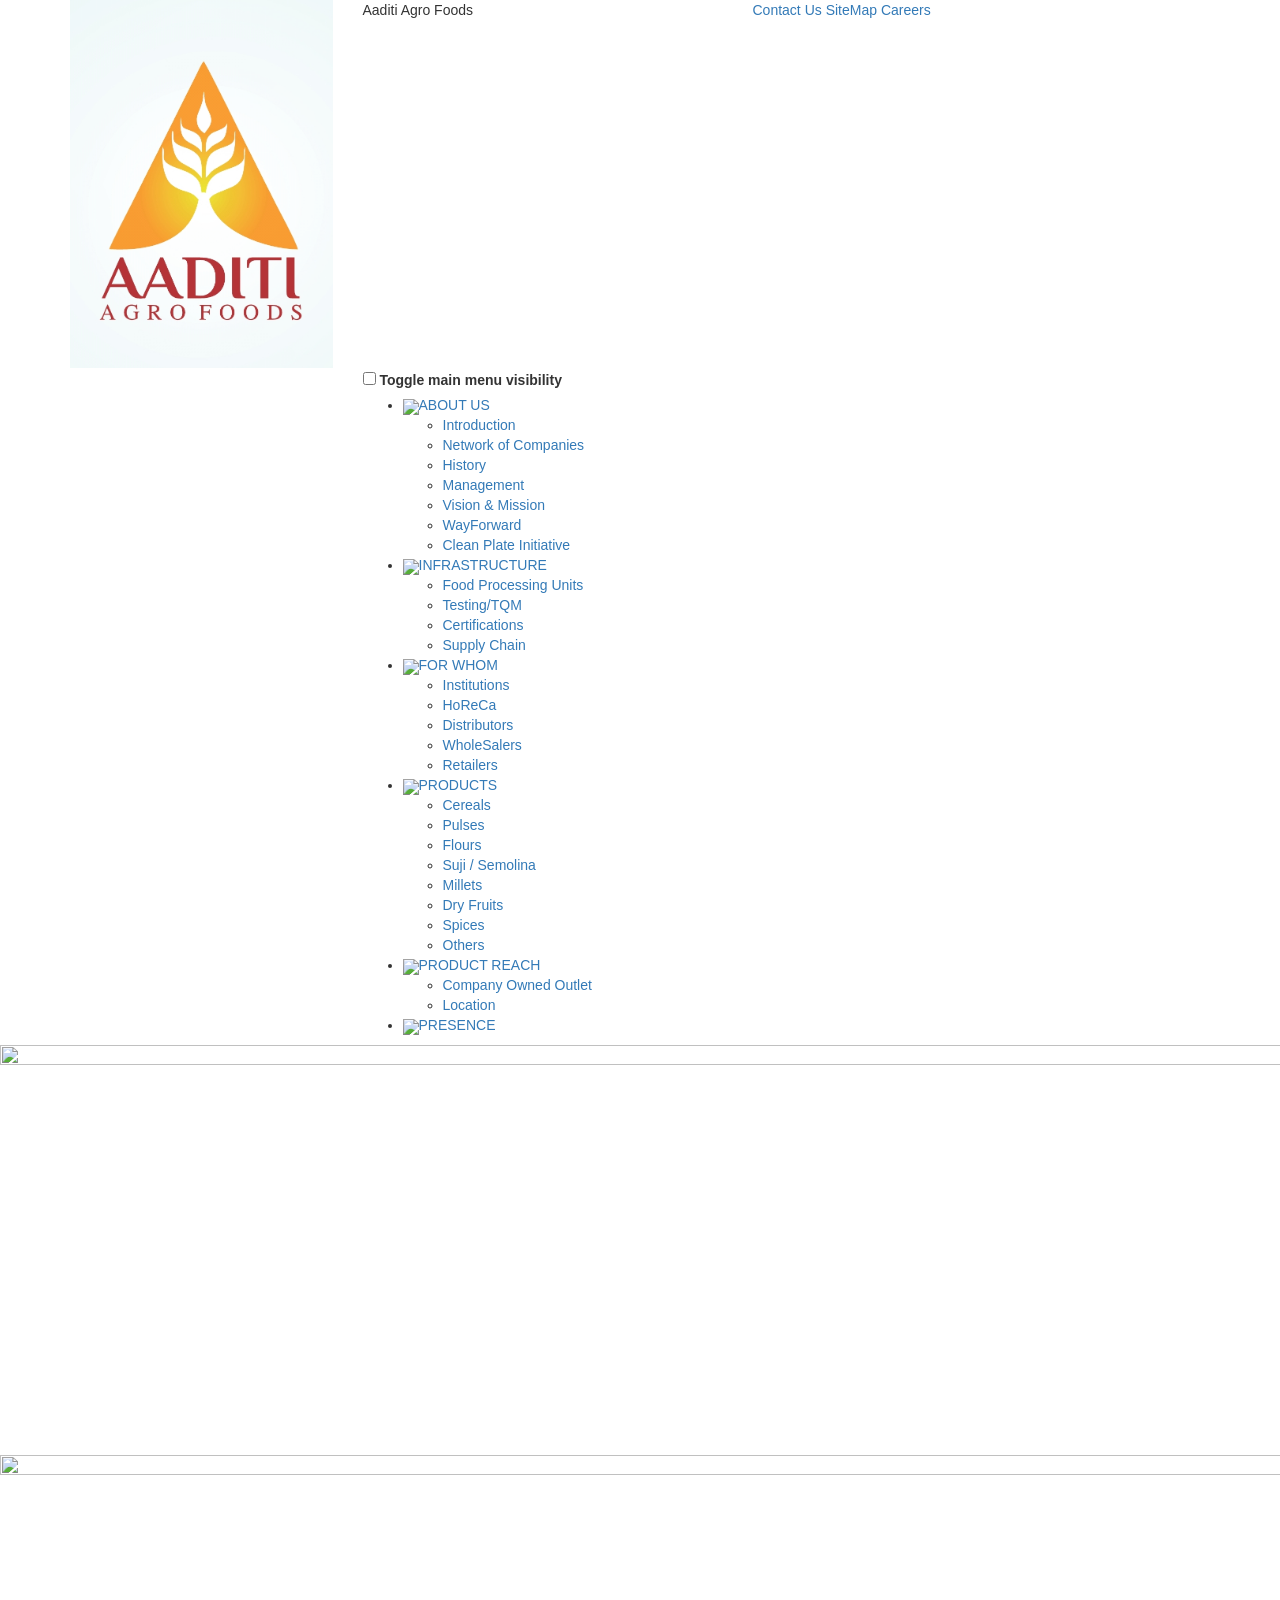
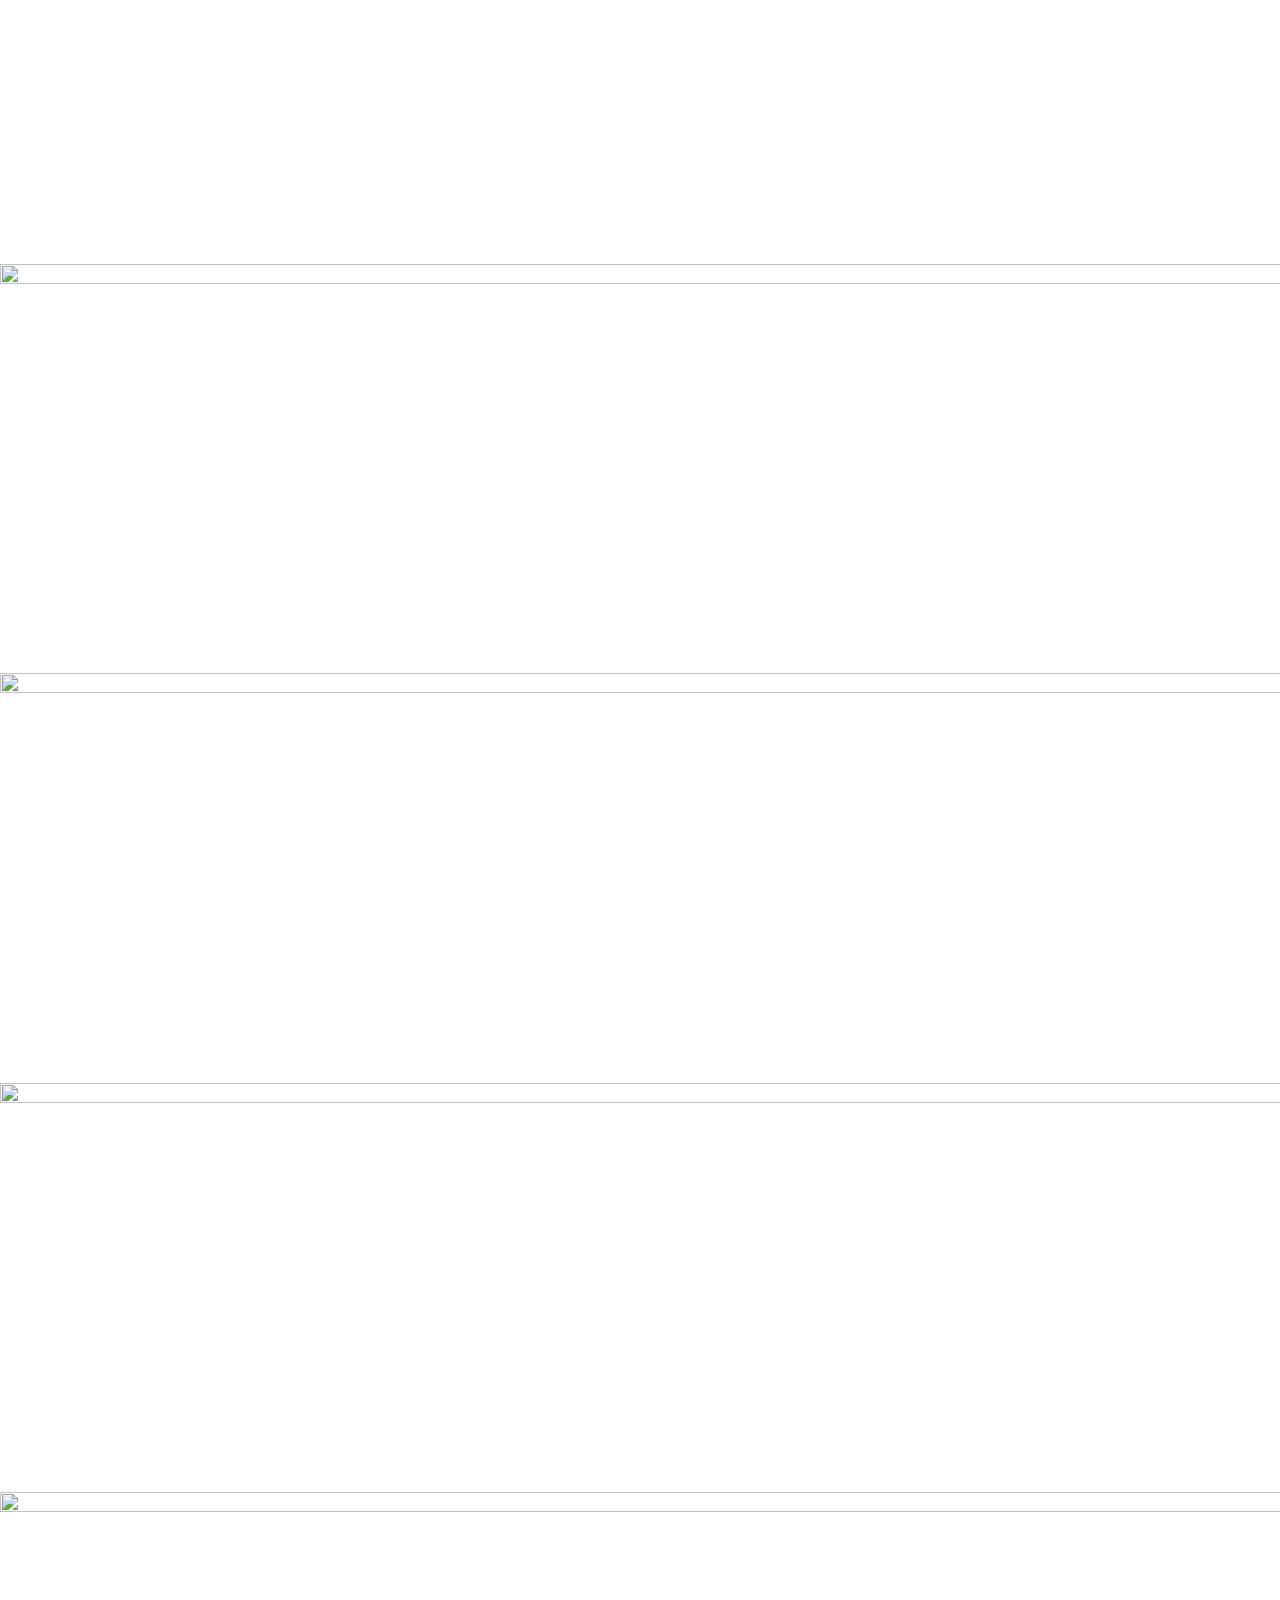
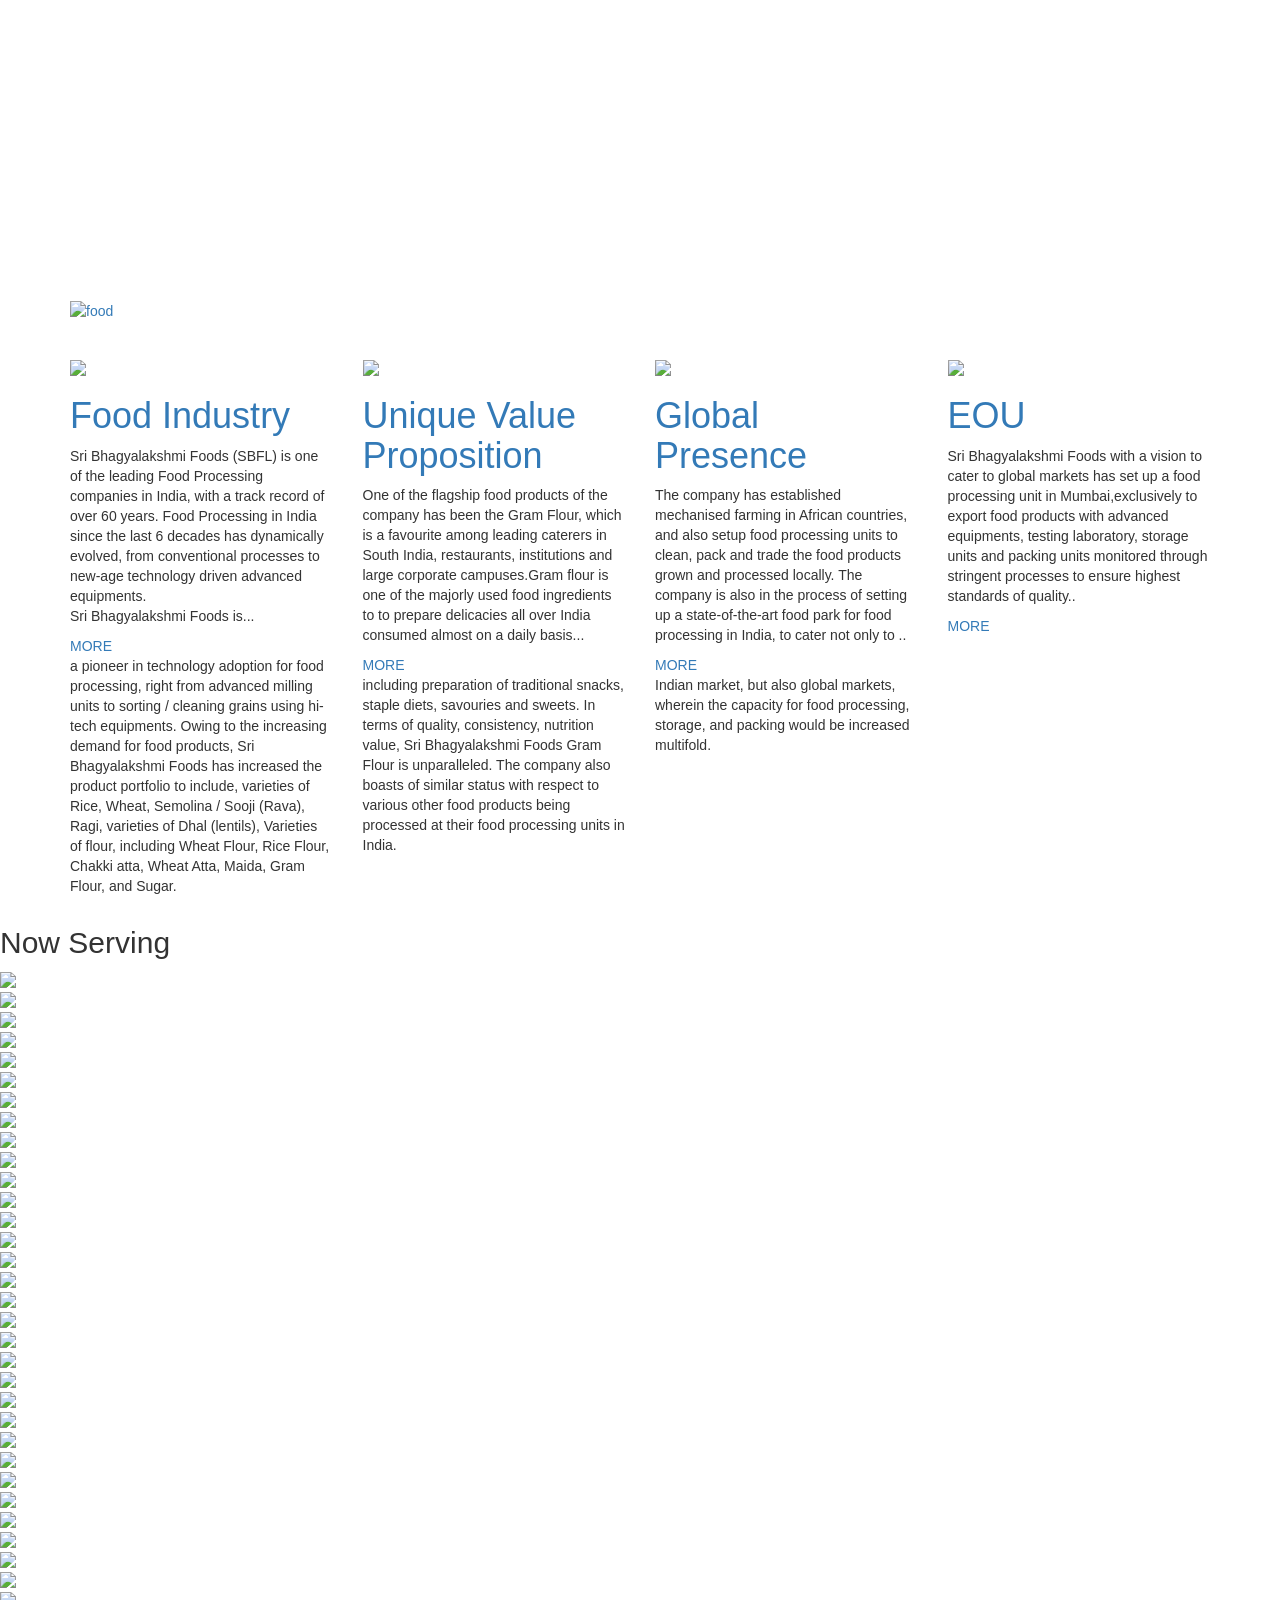
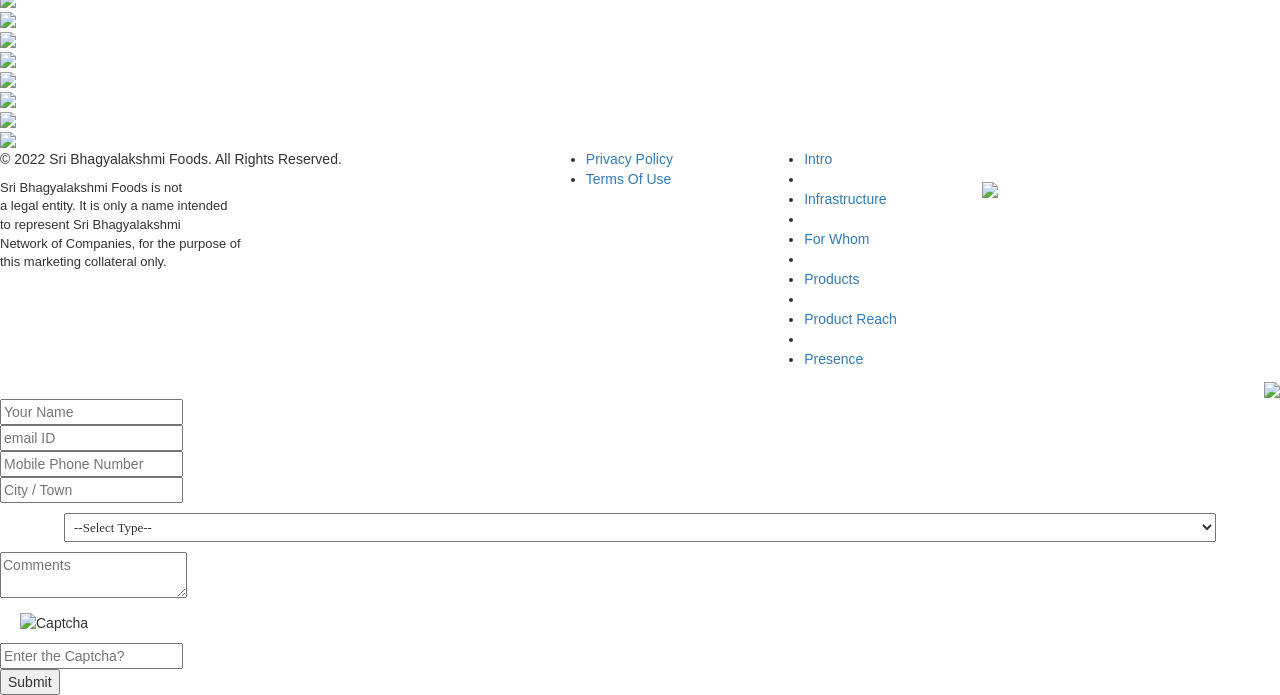
==== index.html @ 376d906c "Rename main.html to index.html" ====
<!DOCTYPE html>
<html xmlns="http://www.w3.org/1999/xhtml">
<head lang="en">
    <meta name="google-site-verification" content="iuS2CmA4F2UrNusTyZIXF5xB39DtdmGF82ma-gDJjXo" />
    <title>SRI BHAGYALAKSHMI FOODS | Food processing Industry in India</title>
   
     <link rel="shortcut icon" href="../../Content/images/fevicon/favicon.ico"/>
    <meta name="description" content="Food Processing Industry in Bangalore" />
    <meta name="keywords" content="Food Industry,Food Processing Unit, Food Manufacturers,Food Companies in India" />
    <meta charset="UTF-8"/>
    <meta name="viewport" content="width=device-width, initial-scale=1"/>

    <script src="http://ajax.aspnetcdn.com/ajax/jQuery/jquery-2.1.3.min.js" type="text/javascript"></script>
    <script type="text/javascript">
        //<![CDATA[
        (window.jQuery) || document.write('<script type="text/javascript" src="Js/jquery-2.1.3.js"><\/script>');//]]>
    </script>
    <script src="http://ajax.aspnetcdn.com/ajax/jquery.ui/1.8.24/jquery-ui.min.js" type="text/javascript"></script>
    <script type="text/javascript">
        //<![CDATA[
        (!!window.jQuery.ui && !!window.jQuery.ui.version) || document.write('<script type="text/javascript" src="Js/jquery-ui-1.8.24.js"><\/script>');//]]>
    </script>

      <link rel="stylesheet" href="https://maxcdn.bootstrapcdn.com/bootstrap/3.3.7/css/bootstrap.min.css"/>
     <link href="https://vadikom.github.io/smartmenus/src/css/sm-core-css.css" rel="stylesheet"/> 
    <link rel="stylesheet" type="text/css" href="https://cdn.jsdelivr.net/jquery.slick/1.6.0/slick.css"/>
    <link rel="stylesheet" href="https://ajax.googleapis.com/ajax/libs/jqueryui/1.11.2/themes/smoothness/jquery-ui.css"/>
    <link href="/Content/css/bootstrap.min.css" type="text/css" rel="stylesheet" />
    
    <link href="../../Content/css/slick.css" rel="stylesheet" />
     <link href="../../Content/css/md-css.css" rel="stylesheet" />
    <link href="../../Content/css/custom.css" rel="stylesheet" />
	<link href="/Content/css/example.css" rel="stylesheet">
  
</head>   
<body>
    

	<div class="outer-container bg-layer1">
        <div class="container">
            <div class="row">
                <div class="col-lg-3 col-md-3 col-sm-3 col-xs-12">
                    <div class="logo-container">
                         <a href="/"><img src="/Content/images/Logo.png" class="img-responsive"></a>    
                     </div>
                </div>
                 <div class="col-lg-4 col-md-4 col-sm-4 col-xs-12">
                     <div class="first-nav-div1">
                            <p>Aaditi Agro Foods</p>
                        </div>
                 </div>
              <div class="col-lg-5 col-md-5 col-sm-5 col-xs-12">
                    <div class="first-nav-div2">
                        <p>
                                    <a href="/Indian/food-processing-industries" title="ContactUs">Contact Us</a>
                            
                                    <a href="/Pages/SiteMap" title="SiteMap">SiteMap</a>

                                    <a href="/Pages/Careers" title="careers">Careers</a>
                            </p>
                    </div>
                </div>
            </div>
        </div>
    </div>
                    
   
<div class="outer-container bg-layer2">
       <div class="container">
           <div class="row">
                 <div class="col-lg-3 col-md-3 col-sm-0 col-xs-12">
                 </div>
                    <div class="col-lg-9 col-md-9 col-sm-12 col-xs-12">
                        <nav class="main-nav" role="navigation">
                            <input id="main-menu-state" type="checkbox" />
                                <label class="main-menu-btn" for="main-menu-state">
                                    <span class="main-menu-btn-icon"></span> Toggle main menu visibility
                                </label>
                        
                            <ul id="main-menu" class="sm sm-blue">
                                <li>
                                    <a href="/India/foodindustry" title="Food Industry in India"><span class="menuimgfix"><img src="../../Content/images/ABOUT_SBFL.png"></span>ABOUT US</a>
                                 
                                    <ul>
                                        <li>
                                            <a href="/India/food-industry" title="Food Industry">Introduction</a>
                                           </li>
                                        <li>
                                             <a href="/India/food-companies" title="Food Companies">Network of Companies</a>
                                            </li>

                                        <li>
                                               <a href="/Indian/food-industry-In-India" title="Food Industry in India">History</a>
                                            
                                        </li>
                                        <li>
                                                <a href="/India/Management" title="Management">Management</a>
</li>
                                        <li>
                                                <a href="/India/VisionMission" title="Vision&Mission">Vision & Mission</a>
                                        </li>
                                        <li>
                                                <a href="/India/WayForward" title="WayForward">WayForward</a>
                                        </li>
                                        <li>
                                                <a href="/India/CleanPlateInitiative" title="Clean Plate Initiative">Clean Plate Initiative</a>
                                        </li>
                                        
                                    </ul>
                                </li>
                                <!--<li class="separator">|</li>-->
                                <li>
                                    <a href="/India/food-processing-industry" title="Food Processing Industry"><span class="menuimgfix"><img src="../../Content/images/INFRASTRUCTURE.png"></span>INFRASTRUCTURE</a>
                                    

                                    <ul>
                                        <li>
                                                <a  href="/Indian/FoodProcessingUnits" title="Food Processing Units">Food Processing Units</a>
                                        </li>
                                        <li>
                                                <a  href="/Indian/TestingTQM" title="TestingTQM">Testing/TQM</a>
                                        </li>
                                        <li>
                                                <a  href="/Indian/Certifications" title="Certifications">Certifications</a>
                                        </li>
                                        <li>
                                             <a  href="/Indian/food-supply-chain" title="SupplyChain">Supply Chain</a>

                                          

                                        </li>
                                    </ul>
                                </li>
                                <!--<li class="separator">|</li>-->
                                <li>
                                   
                                            <a href="/Food/ForWhom" title="Forwhom"><span class="menuimgfix"><img src="../../Content/images/FOR_WHOM.png"></span>FOR WHOM</a>

                                    <ul>
                                        <li>
                                                <a  href="/Food/Institutions" title="Institutions">Institutions</a>


                                        </li>
                                        <li>
                                                <a  href="/Food/HoReCa" title="HoReCa">HoReCa</a>
                                        </li>
                                        <li>
                                                <a  href="/Food/Distributors" title="Distributors">Distributors</a>
                                        </li>
                                        <li>
                                                <a  href="/Food/Dealers" title="WholeSalers">WholeSalers</a>
                                        </li>
                                        <li>
                                                <a  href="/Food/Retailers" title="Retailers">Retailers</a>


                                        </li>
                                    </ul>
                                </li>
                                <!--<li class="separator">|</li>-->
                                <li>
                                  
                                            <a href="/Pages/Products" title="Food Grains"><span class="menuimgfix"><img src="../../Content/images/PRODUCTS.png"></span>PRODUCTS</a>


                                    <ul >
                                        <li>
                                                <a  href="/Product/Cereals" title="Cereals">Cereals</a>
                                        </li>
                                        <li>
                                                <a  href="/Product/Pulses" title="Pulses">Pulses</a>
                                        </li>
                                        <li>

                                                <a  href="/Product/Flours" title="Flours">Flours</a>
                                        </li>
                                        <li>
                                                    <a  href="/Product/Semolina" title="Suji / Semolina">Suji / Semolina</a>
                                        </li>
                                        
                                        <li>
                                                <a  href="/Product/Millets" title="Millets">Millets</a>
                                        </li>
                                        <li>
                                                <a  href="/Product/DryFruits" title="Dry Fruits">Dry Fruits</a>
                                        </li>
                                        <li>
                                                <a  href="/Product/Spices" title="Spices">Spices</a>
                                        </li>
                                        
                                        <li>
                                                <a  href="/Product/Others" title="Sugar">Others</a>
                                        </li>
                                    </ul>
                                </li>
                                <!--<li class="separator">|</li>-->
                                <li>
                                  

                                        <a href="/Pages/CompanyOwnedOutlet" title="Food Packaging"><span class="menuimgfix"><img src="../../Content/images/PRODUCT_REACH.jpg"></span>PRODUCT REACH</a>

                                    <ul>
                                        <li>
                                                <a href="/Pages/CompanyOwnedOutlet" title="Company Owned Outlet">Company Owned Outlet</a>

                                        </li>
                                        <li>

                                                <a href="/Pages/Location">Location</a>
                                      

                                    </ul>
                                </li>
                                <!--<li class="separator">|</li>-->
                                <li>
                                    <a href="/India/food-processing-companies" title="Food Processing Companies"><span class="menuimgfix"><img src="../../Content/images/PRESENCE.png"></span>PRESENCE</a>
                                  
                                  
                                 

                                </li>

                            </ul>
                      </nav>
                    </div>
                </div>
            </div>
    </div>

        

   
 

    <div class="image_car clear_fix">
            <div>
                <a href="#">
                    <img src="/Content/Uploads/Banner/1/Banner_1.jpg"  class="img-responsive" height="614" width="1920" /></a>
            </div>
            <div>
                <a href="#">
                    <img src="/Content/Uploads/Banner/1/Banner_2.jpg"  class="img-responsive" height="614" width="1920" /></a>
            </div>
            <div>
                <a href="#">
                    <img src="/Content/Uploads/Banner/1/Banner_3.jpg"  class="img-responsive" height="614" width="1920" /></a>
            </div>
            <div>
                <a href="#">
                    <img src="/Content/Uploads/Banner/1/Banner_4.jpg"  class="img-responsive" height="614" width="1920" /></a>
            </div>
            <div>
                <a href="#">
                    <img src="/Content/Uploads/Banner/1/Banner_5.jpg"  class="img-responsive" height="614" width="1920" /></a>
            </div>
            <div>
                <a href="#">
                    <img src="/Content/Uploads/Banner/1/Banner_6.jpg"  class="img-responsive" height="614" width="1920" /></a>
            </div>

    </div>
    <div>

<style>
    .food-distribution img{
				padding:0 0 35px 0;
			}
</style>


<div class="outer-container">
    <div class="container">
        <div class="row">
            <div class="col-lg-12 col-md-12 col-sm-12 col-xs-12">
                <div class="food-distribution">
                    <a href="/India/CleanPlateInitiative"><img src="/Content/images/image1.jpg" class="img-responsive" alt="food"></a>
            </div>
        </div>
    </div>
</div>
</div>

<div class="container">
    <div class="row">


        <div class="col-sm-3">
                <div class="icon">

                    <a href="/India/foodindustry">
                        <img src="../../Content/images/Intro.png" /></a>
                </div>
                <a style="text-decoration: none;" href="/India/foodindustry">
                    <h1>Food Industry</h1>
                </a>
                <p class="para">
                    Sri Bhagyalakshmi Foods (SBFL) is one of the leading Food Processing companies in India, with a track record of over 60 years. Food Processing in India since the last 6 decades has dynamically evolved, from conventional processes to new-age technology driven advanced equipments.<br />
                    Sri Bhagyalakshmi Foods is...
                                                  </p>
                 <div class="more_help">
                <div class="read_more">
                <a href="/India/foodindustry">MORE</a>
                
            </div>
             
                <div class="more_popup">
                    <p>
                         a pioneer in technology adoption for food processing,
                        right from advanced milling units to sorting / cleaning grains using hi-tech equipments.

                        Owing to the increasing demand for food products, Sri Bhagyalakshmi Foods has
                        increased the product portfolio to include, varieties of Rice, Wheat, Semolina / Sooji (Rava),
                        Ragi, varieties of Dhal (lentils), Varieties of flour, including Wheat Flour, Rice Flour, Chakki
                        atta,
                        Wheat Atta, Maida, Gram Flour, and Sugar.
                    </p>
                </div>   
                     </div>



        </div>



        <div class="col-sm-3">
                <div class="icon">
                    <a href="/Pages/UniqueValueProposition">
                        <img src="../../Content/images/Unique_value_proposition.png" /></a>
                </div>
                <a  style="text-decoration:none;" href="/Pages/UniqueValueProposition">
                    <h1>Unique Value Proposition</h1>
                </a>
                <p class="para">One of the flagship food products of the company has been the Gram Flour, which is a
                favourite among leading caterers in South India, restaurants, institutions and large corporate
                campuses.Gram flour is one of the majorly used food ingredients to to prepare delicacies all over India consumed
almost on a daily basis...
               </p>                <div class="more_help">
                <div class="read_more">
               <a href="/Pages/UniqueValueProposition">MORE</a>
                     </div>
                <div class="more_popup">
                    <p>including preparation of traditional snacks, staple diets, savouries and sweets.

                        In terms of quality, consistency, nutrition value, Sri Bhagyalakshmi Foods Gram Flour is
                        unparalleled.
                        The company also boasts of similar status with respect to various other food products being
                        processed
                        at their food processing units in India.

                    </p>
                </div>
           </div>  


</div>
       


        <div class="col-sm-3">
                <div class="icon">
                    <a href="/Pages/GlobalPresence">
                        <img src="../../Content/images/Global_presence.png" /></a>
                </div>
                <a style="text-decoration:none;" href="/Pages/GlobalPresence">
                    <h1>Global Presence</h1>
                </a>
                <p class="para">
                   The company has established mechanised farming in African countries, and also setup food processing units
to clean, pack and trade the food products grown and processed locally.
 
The company is also in the process of setting up a state-of-the-art food park for food processing in India, to 
cater not only to ..
                </p> <div class="more_help">
                <div class="read_more">
                <a href="/pages/GlobalPresence">MORE</a>
                
                     <div class="more_popup">
                    <p>Indian market, but also global markets, wherein the capacity for food processing, storage,
and packing would be increased multifold.


                    </p>
                </div>
            </div>  
            </div>



        </div>



        <div class="col-sm-3">
                <div class="icon">
                    <a href="/Pages/EOU">
                        <img src="../../Content/images/EOU.png" /></a>
                </div>
                <a style="text-decoration:none;" href="/Pages/EOU">
                    <h1>EOU</h1>
                </a>
                <p class="para">Sri Bhagyalakshmi Foods with a vision to cater to global markets has set up a food processing unit in Mumbai,exclusively to export food products with advanced equipments, testing laboratory, storage units and packing units monitored through stringent processes to ensure highest standards of quality.. </p><div class="read_more">
                <a href="/Pages/EOU">MORE</a>
            </div>
        </div>
    </div>
</div>
    </div>

    <div class="inner_container clear_fix">
<div class="inner_container clear_fix">
    <div class="clients_text">
        <h2>Now Serving</h2>
        <span class="left_line"></span>
        <span class="right_line"></span>
    </div>
    <div class="clients_car_container clear_fix">
        <div class="clients_car_wrapper clear_fix">
            <div class="mob_row tab_six pc_two each_client_container">
                <div class="each_client_wrapper">
                    <img src="../content/images/bigbazar.jpg">
                </div>
            </div>
            <div class="mob_row tab_six pc_two each_client_container">
                <div class="each_client_wrapper">
                    <img src="../content/images/Metro.jpg">
                </div>
            </div>
            <div class="mob_row tab_six pc_two each_client_container">
                <div class="each_client_wrapper">
                    <img src="../content/images/More.jpg">
                </div>
            </div>
            <div class="mob_row tab_six pc_two each_client_container">
                <div class="each_client_wrapper">
                    <img src="../content/images/Amazonbusiness.jpg">
                </div>
            </div>
            <div class="mob_row tab_six pc_two each_client_container">
                <div class="each_client_wrapper">
                    <img src="../content/images/Grofers.jpg">
                </div>
            </div>
            <div class="mob_row tab_six pc_two each_client_container">
                <div class="each_client_wrapper">
                    <img src="../content/images/Auchan.jpg">
                </div>
            </div>
            <div class="mob_row tab_six pc_two each_client_container">
                <div class="each_client_wrapper">
                    <img src="../content/images/Star.jpg">
                </div>
            </div>
            <div class="mob_row tab_six pc_two each_client_container">
                <div class="each_client_wrapper">
                    <img src="../content/images/Adigas.jpg">
                </div>
            </div>
            <div class="mob_row tab_six pc_two each_client_container">
                <div class="each_client_wrapper">
                    <img src="../content/images/Amrit_Caterers.jpg">
                </div>
            </div>
            <div class="mob_row tab_six pc_two each_client_container">
                <div class="each_client_wrapper">
                    <img src="../content/images/Anand_Bhavan.jpg">
                </div>
            </div>
            <div class="mob_row tab_six pc_two each_client_container">
                <div class="each_client_wrapper">
                    <img src="../content/images/Bigbasket.jpg">
                </div>
            </div>
            <div class="mob_row tab_six pc_two each_client_container">
                <div class="each_client_wrapper">
                    <img src="../content/images/Auchan.jpg">
                </div>
            </div>
            <div class="mob_row tab_six pc_two each_client_container">
                <div class="each_client_wrapper">
                    <img src="../content/images/Star.jpg">
                </div>
            </div>

            <div class="mob_row tab_six pc_two each_client_container">
                <div class="each_client_wrapper">
                    <img src="../content/images/Adigas.jpg">
                </div>
            </div>
            <div class="mob_row tab_six pc_two each_client_container">
                <div class="each_client_wrapper">
                    <img src="../content/images/Amrit_Caterers.jpg">
                </div>
            </div>
            <div class="mob_row tab_six pc_two each_client_container">
                <div class="each_client_wrapper">
                    <img src="../content/images/Anand_Bhavan.jpg">
                </div>
            </div>
            <div class="mob_row tab_six pc_two each_client_container">
                <div class="each_client_wrapper">
                    <img src="../content/images/Anjappar.jpg">
                </div>
            </div>
            <div class="mob_row tab_six pc_two each_client_container">
                <div class="each_client_wrapper">
                    <img src="../content/images/Cakewala.jpg">
                </div>
            </div>
            <div class="mob_row tab_six pc_two each_client_container">
                <div class="each_client_wrapper">
                    <img src="../content/images/Farm2kitchen.jpg">
                </div>
            </div>
            <div class="mob_row tab_six pc_two each_client_container">
                <div class="each_client_wrapper">
                    <img src="../content/images/Hallimane.jpg">
                </div>
            </div>
            <div class="mob_row tab_six pc_two each_client_container">
                <div class="each_client_wrapper">
                    <img src="../content/images/Kesariya.jpg">
                </div>
            </div>
            <div class="mob_row tab_six pc_two each_client_container">
                <div class="each_client_wrapper">
                    <img src="../content/images/Krishna_Garden.jpg">
                </div>
            </div>
            <div class="mob_row tab_six pc_two each_client_container">
                <div class="each_client_wrapper">
                    <img src="../content/images/Lal_Sweets.jpg">
                </div>
            </div>
            <div class="mob_row tab_six pc_two each_client_container">
                <div class="each_client_wrapper">
                    <img src="../content/images/Maiyas.jpg">
                </div>
            </div>
            <div class="mob_row tab_six pc_two each_client_container">
                <div class="each_client_wrapper">
                    <img src="../content/images/MTR.jpg">
                </div>
            </div>
            <div class="mob_row tab_six pc_two each_client_container">
                <div class="each_client_wrapper">
                    <img src="../content/images/Nandhini.jpg">
                </div>
            </div>
            <div class="mob_row tab_six pc_two each_client_container">
                <div class="each_client_wrapper">
                    <img src="../content/images/Orkay.jpg">
                </div>
            </div>
            <div class="mob_row tab_six pc_two each_client_container">
                <div class="each_client_wrapper">
                    <img src="../content/images/Pai_Vista.jpg">
                </div>
            </div>
            <div class="mob_row tab_six pc_two each_client_container">
                <div class="each_client_wrapper">
                    <img src="../content/images/Wonder_La.jpg">
                </div>
            </div>
            
            <div class="mob_row tab_six pc_two each_client_container">
                <div class="each_client_wrapper">
                    <img src="../content/images/AMC.jpg">
                </div>
            </div>
            <div class="mob_row tab_six pc_two each_client_container">
                <div class="each_client_wrapper">
                    <img src="../content/images/Apotex.jpg">
                </div>
            </div>
            <div class="mob_row tab_six pc_two each_client_container">
                <div class="each_client_wrapper">
                    <img src="../content/images/Christ.jpg">
                </div>
            </div>
            <div class="mob_row tab_six pc_two each_client_container">
                <div class="each_client_wrapper">
                    <img src="../content/images/Gurukul.jpg">
                </div>
            </div>
            <div class="mob_row tab_six pc_two each_client_container">
                <div class="each_client_wrapper">
                    <img src="../content/images/KMF.jpg">
                </div>
            </div>
            <div class="mob_row tab_six pc_two each_client_container">
                <div class="each_client_wrapper">
                    <img src="../content/images/St_Johns.jpg">
                </div>
            </div>
            <div class="mob_row tab_six pc_two each_client_container">
                <div class="each_client_wrapper">
                    <img src="../content/images/The_Art_of_Living.jpg">
                </div>
            </div>
            <div class="mob_row tab_six pc_two each_client_container">
                <div class="each_client_wrapper">
                    <img src="../content/images/Titan.jpg">
                </div>
            </div>
            <div class="mob_row tab_six pc_two each_client_container">
                <div class="each_client_wrapper">
                    <img src="../content/images/Vally_Schools.jpg">
                </div>
            </div>
        </div>
    </div>
</div>

    </div>
    <div class="outer_container cl">

        <div class="footer_pic clear_fix">
            <img src="../Content/images/Footer.jpg" />
        </div>

<div class="footer_wrapper">
    <div class="inner_container clear_fix">
        <div class="row">
            
            <div class="col-lg-5 col-md-5 col-sm-5 col-xs-12">
                
                <div class="footer_left_container">
                        <p>&copy; 2022 Sri Bhagyalakshmi Foods. All Rights Reserved.<p/><p style="font-size:13px;">Sri Bhagyalakshmi Foods is not<br/> a legal entity.
                            It is only a name intended<br/> to represent Sri Bhagyalakshmi<br/> Network of Companies,
                            for the purpose of<br/> this marketing collateral only.</p>
                    </div>

            </div>
            
            <div class="col-lg-2 col-md-2 col-sm-2 col-xs-12">
                
                <ul class="list_1">
                             <li><a href="/Pages/PrivacyPolicy">Privacy Policy </a></li>
                             <li><a href="/Pages/TermsOfUse">Terms Of Use</a></li>
                    </ul>
                        
               

            </div>
           
            <div class="col-lg-2 col-md-2 col-sm-2 col-xs-12">
                <ul class="list_1"><li><a href="/India/foodindustry">Intro</a></li><li></li><li><a href="/India/food-processing-industry">Infrastructure</a></li><li></li><li><a href="/India/ForWhom">For Whom</a></li><li></li><li><a href="/India/Products">Products</a></li><li></li><li><a href="/India/ProductReach">Product Reach</a></li><li></li><li><a href="/India/food-processing-companies">Presence</a></li></ul>
                   
            </div>
            
            <div class="col-lg-3 col-md-3 col-sm-3 col-xs-12">
                

                <div class="powered">
                    <p><a style="color: #ffffff;
    text-decoration: none;
    letter-spacing: 0.02em;
    line-height: 2px;
    /* text-transform: uppercase; */
    font-family: OpenSansRegular;" href="http://lumos.in" target="_blank"> Powered by Lumos</a> </p>
                    <a href="http://lumos.in" target="_blank">
                       
                        <img src="../../Content/images/Lumos.png" /></a>

                </div>
            </div>
        </div>
    </div>
</div>
 
     <div class="box">
            <div id="contactFormContainer">
<style>
    .field-validation-error
    {
        color: red!important;
        font-size: 14px;
        font-family: OpenSansRegular;
        margin-left: 12px;
    }

    .mycombo
    {
        width: 90%;
        margin: 10px auto;
        padding: 5px;
        display: block;
        font-family: OpenSansRegular;
        font-size: 13px;
    }
</style>

<script src="/Scripts/jquery.validate.min.js" type="text/javascript"></script>
<script src="/Scripts/jquery.validate.unobtrusive.min.js" type="text/javascript"></script>



<div id="contactFormContainer">

<form action="/Home/Enquiry" id="contactForm" method="post">        <div style="text-align: right; cursor: pointer;">
            <img src="../content/images/Close_Button.png" onclick="closeForm2()" />
        </div>
        <div class="editor-field">
            <div class="editor-field">
                <input data-val="true" data-val-length="Max 40 Characters allowed" data-val-length-max="40" data-val-required="Name is required!" id="Name" name="Name" placeholder="Your Name" type="text" value="" />
                <span class="field-validation-valid" data-valmsg-for="Name" data-valmsg-replace="true"></span>
            </div>

        </div>
        <div class="editor-field">

            <input data-val="true" data-val-regex="Not a valid Email!" data-val-regex-pattern=".+\@.+\..+" data-val-required="Email is required!" id="Email" name="Email" placeholder="email ID" type="text" value="" />
            <span class="field-validation-valid" data-valmsg-for="Email" data-valmsg-replace="true"></span>
        </div>
        <div class="editor-field">
            <input data-val="true" data-val-regex="Only numbers" data-val-regex-pattern="\d{10,15}" data-val-required="Phone Number is required!" id="Phone" name="Phone" onkeypress="return isNumberKey(event)" placeholder="Mobile Phone Number" type="text" value="" />
            <span class="field-validation-valid" data-valmsg-for="Phone" data-valmsg-replace="true"></span>
        </div>
         <div class="editor-field">
           <input data-val="true" data-val-required="City is required!" id="City" name="City" placeholder="City / Town" type="text" value="" />
            <span class="field-validation-valid" data-valmsg-for="City" data-valmsg-replace="true"></span>
        </div>
       <div class="editor-field">
            <select class="mycombo" data-val="true" data-val-required="Type is required!" id="EnqCategoryType" name="EnqCategoryType"><option value="">--Select Type--</option>
<option value="Public Relations">Public Relations</option>
<option value="Sales">Sales</option>
<option value="HR">HR</option>
<option value="Import/Export">Import/Export</option>
</select>
            <span class="field-validation-valid" data-valmsg-for="EnqCategoryType" data-valmsg-replace="true"></span>
            
        </div>
        <div class="editor-field">
            <textarea cols="20" data-val="true" data-val-required="Message is required!" id="Message" name="Message" placeholder="Comments" rows="2">
</textarea>
            <span class="field-validation-valid" data-valmsg-for="Message" data-valmsg-replace="true"></span>
        </div>
		 <div class="editor-field">
		 <div class="captcha">
            
                <img alt="Captcha" src="/Home/CaptchaImage" style="padding: 10px 20px;" />
			 </div> 
        </div>
		 <div class="editor-field">
            <input data-val="true" data-val-required="Captcha is required!" id="Captcha" name="Captcha" placeholder="Enter the Captcha?" type="text" value="" />
            <span class="field-validation-valid" data-valmsg-for="Captcha" data-valmsg-replace="true"></span>
           
        </div>
        <input type="submit" value="Submit" />
</form>
</div>

<script type="text/javascript">
    //jQuery(document).ready(function () {
    $(document).ready(function () {
        $("#contactLink").click(function () {
            if ($("#contactForm").is(":hidden")) {
                $("#contactForm").slideDown("slow");
            }
            else {
                sbfl("#contactForm").slideUp("slow");
            }
        });

    });

    function closeForm() {
        $("#messageSent").show("slow");
        setTimeout('$("#messageSent").hide();$("#contactForm").slideUp("slow")', 2000);
    }

    function closeForm2() {
        setTimeout('$("#contactForm").slideUp("slow")', 200);
    }
</script>
<script type="text/javascript">
    function isNumberKey(evt) {
        var charCode = (evt.which) ? evt.which : event.keyCode;
        return charCode <= 31 || (charCode >= 48 && charCode <= 57) || charCode == 43 || charCode == 45;
    }
</script>
<script>
    (function (i, s, o, g, r, a, m) {
        i['GoogleAnalyticsObject'] = r; i[r] = i[r] || function () {
            (i[r].q = i[r].q || []).push(arguments)
        }, i[r].l = 1 * new Date(); a = s.createElement(o),
        m = s.getElementsByTagName(o)[0]; a.async = 1; a.src = g; m.parentNode.insertBefore(a, m)
    })(window, document, 'script', 'https://www.google-analytics.com/analytics.js', 'ga');

    ga('create', 'UA-77369721-1', 'auto');
    ga('send', 'pageview');

</script>
   <div id="contactLink"></div>

                </div>
         </div>

      </div>
    <script src="http://ajax.googleapis.com/ajax/libs/jquery/1.10.2/jquery.min.js" type="text/javascript"></script>
    <script src="https://maxcdn.bootstrapcdn.com/bootstrap/3.3.7/js/bootstrap.min.js"></script>
    <script type="text/javascript" src="https://cdn.jsdelivr.net/jquery.slick/1.6.0/slick.min.js"></script>
    <script src="http://ajax.aspnetcdn.com/ajax/jquery.ui/1.10.3/jquery-ui.js" type="text/javascript"></script>
    <script src="/Content/js/jquery.min.js" type="text/javascript"></script>
    <script src="/Content/js/bootstrap.min.js" type="text/javascript"></script>

    <script src="/Content/js/slick.js" type="text/javascript"></script>
    <script src="/Content/js/smartmenus.js" type="text/javascript"></script>
    <script src="/Content/js/custom.js" type="text/javascript"></script>
	<script type="text/javascript" src="/Content/js/jquery.ihavecookies.js"></script>
	<script type="text/javascript">
    var options = {
        title: '&#x1F36A; Accept Cookies & Privacy Policy?',
        message: 'Our site uses Cookies to store user data so that we can remeber you. If you agree please Click the <strong>Accept</strong> button below...',
        delay: 600,
        expires: 1,
        link: '#privacy',
        onAccept: function(){
            var myPreferences = $.fn.ihavecookies.cookie();
            console.log('Yay! The following preferences were saved...');
            console.log(myPreferences);
        },
        uncheckBoxes: true,
        acceptBtnLabel: 'Accept Cookies',
        moreInfoLabel: 'More information',
        cookieTypesTitle: 'Select which cookies you want to accept',
        fixedCookieTypeLabel: 'Essential',
        fixedCookieTypeDesc: 'These are essential for the website to work correctly.'
    }

    $(document).ready(function() {
        $('body').ihavecookies(options);

        if ($.fn.ihavecookies.preference('marketing') === true) {
            console.log('This should run because marketing is accepted.');
        }

        $('#ihavecookiesBtn').on('click', function(){
            $('body').ihavecookies(options, 'reinit');
        });
    });

    </script>
    <script type="text/javascript">

        function disableRightClick() {
            // alert("Sorry, right click is not allowed !!"); 
            return false;
        }
    </script>
    <script type="text/javascript">
        $('.image_car').slick({
            autoplay: true,
            autoplaySpeed: 2000,
            fade: true,
            accessibility: true
        });
    </script>
      
   </body> 
</html>
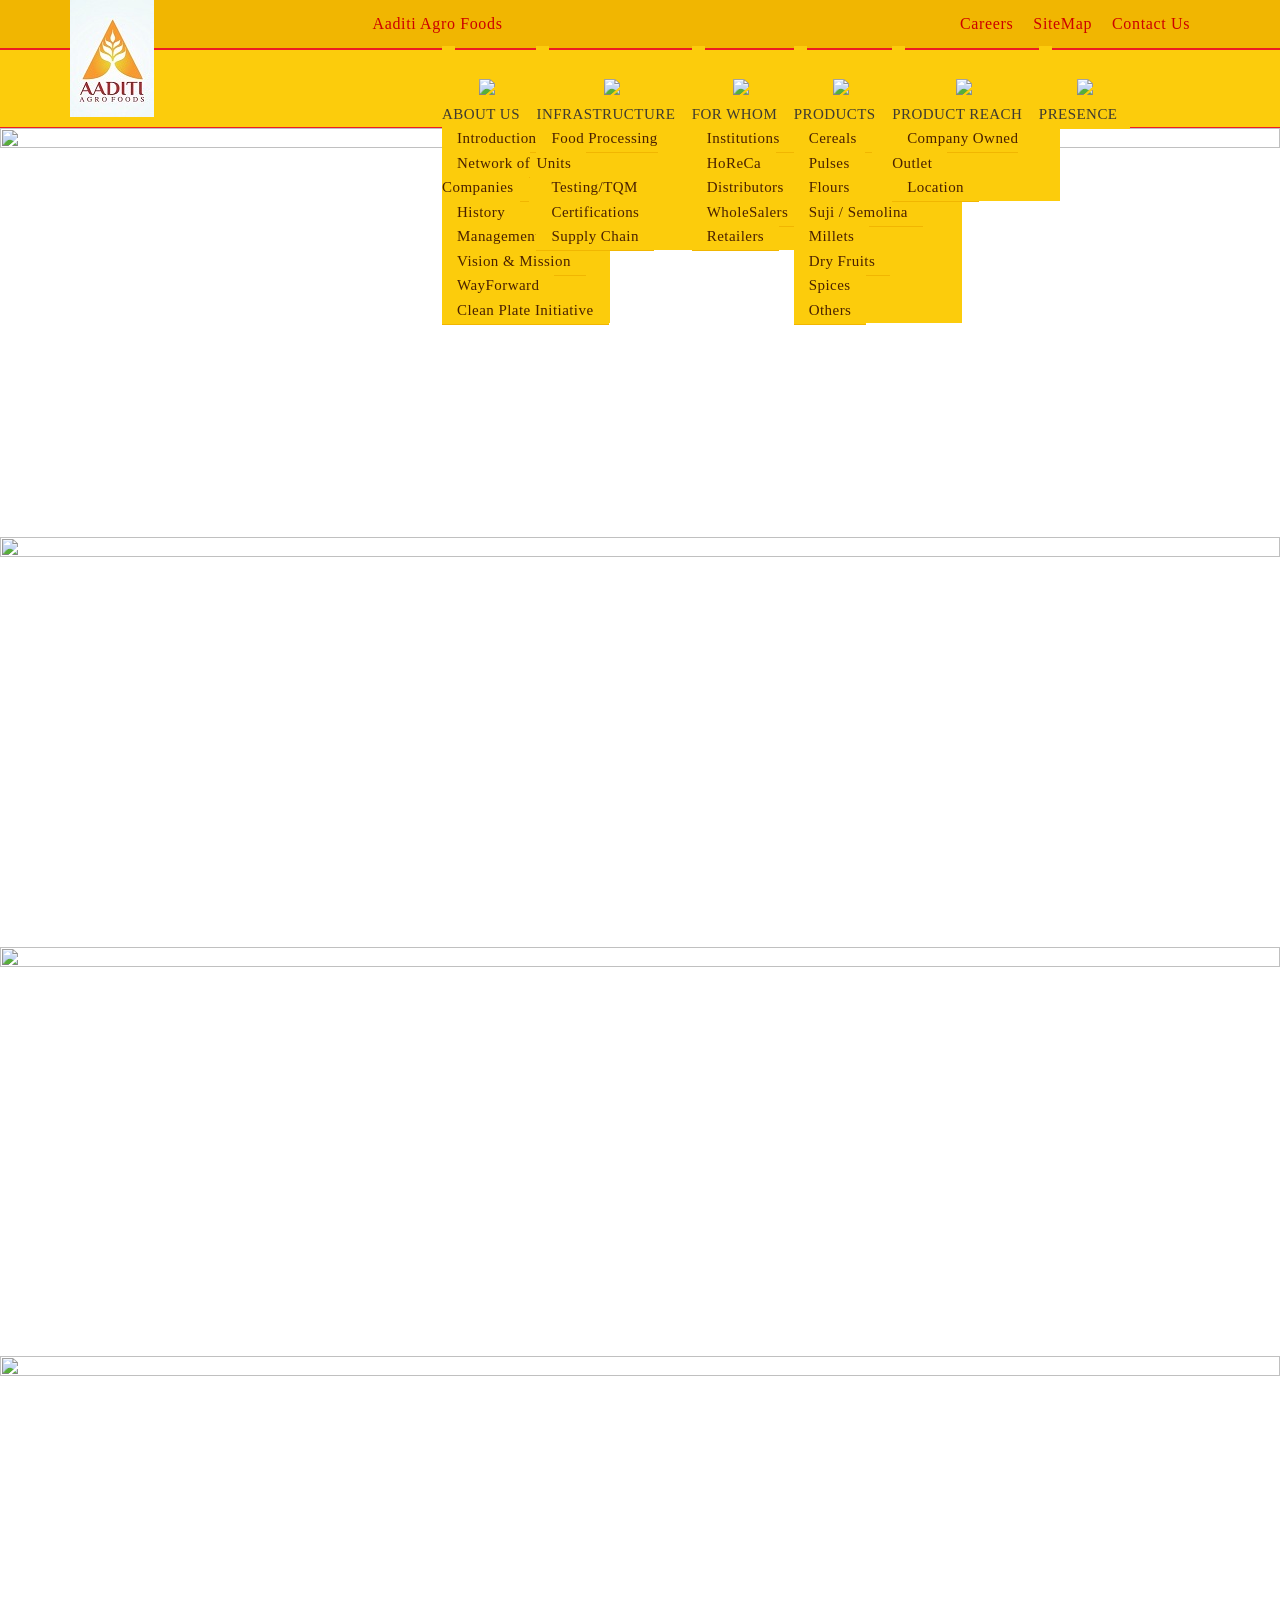
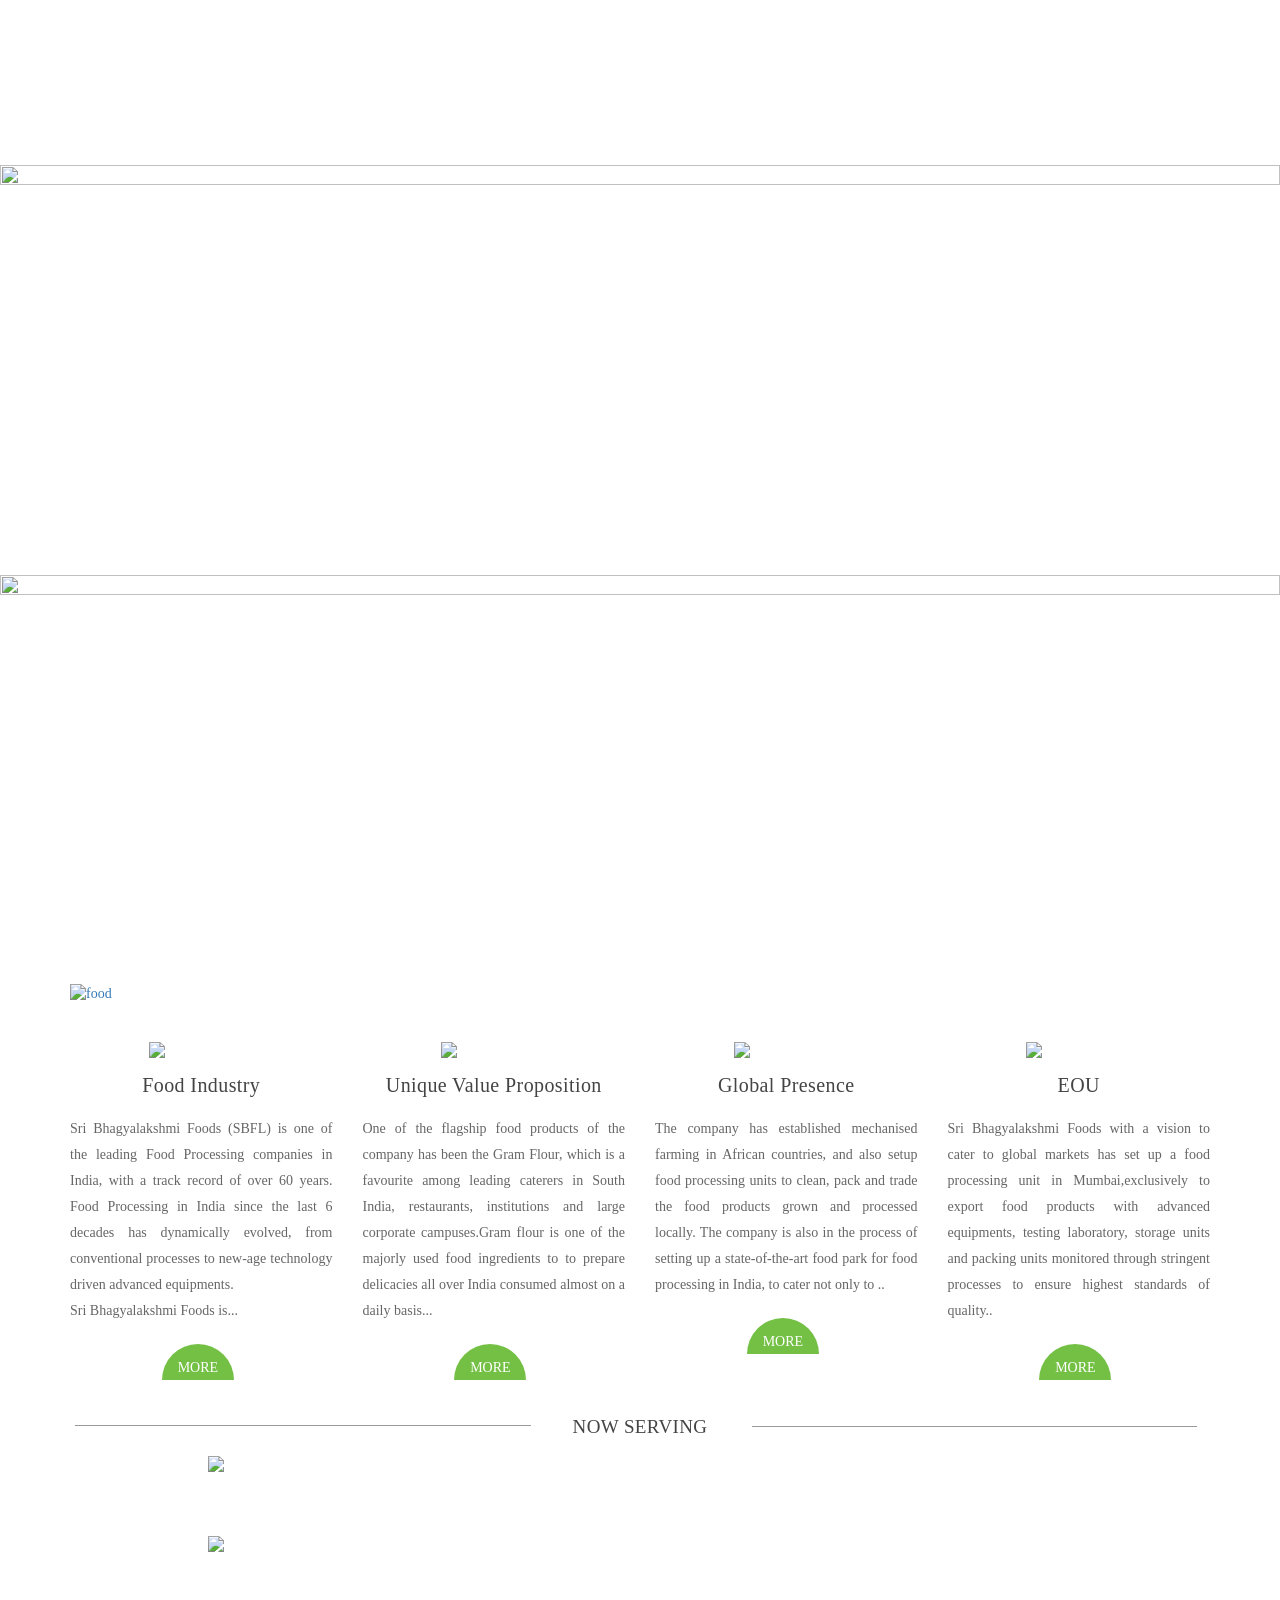
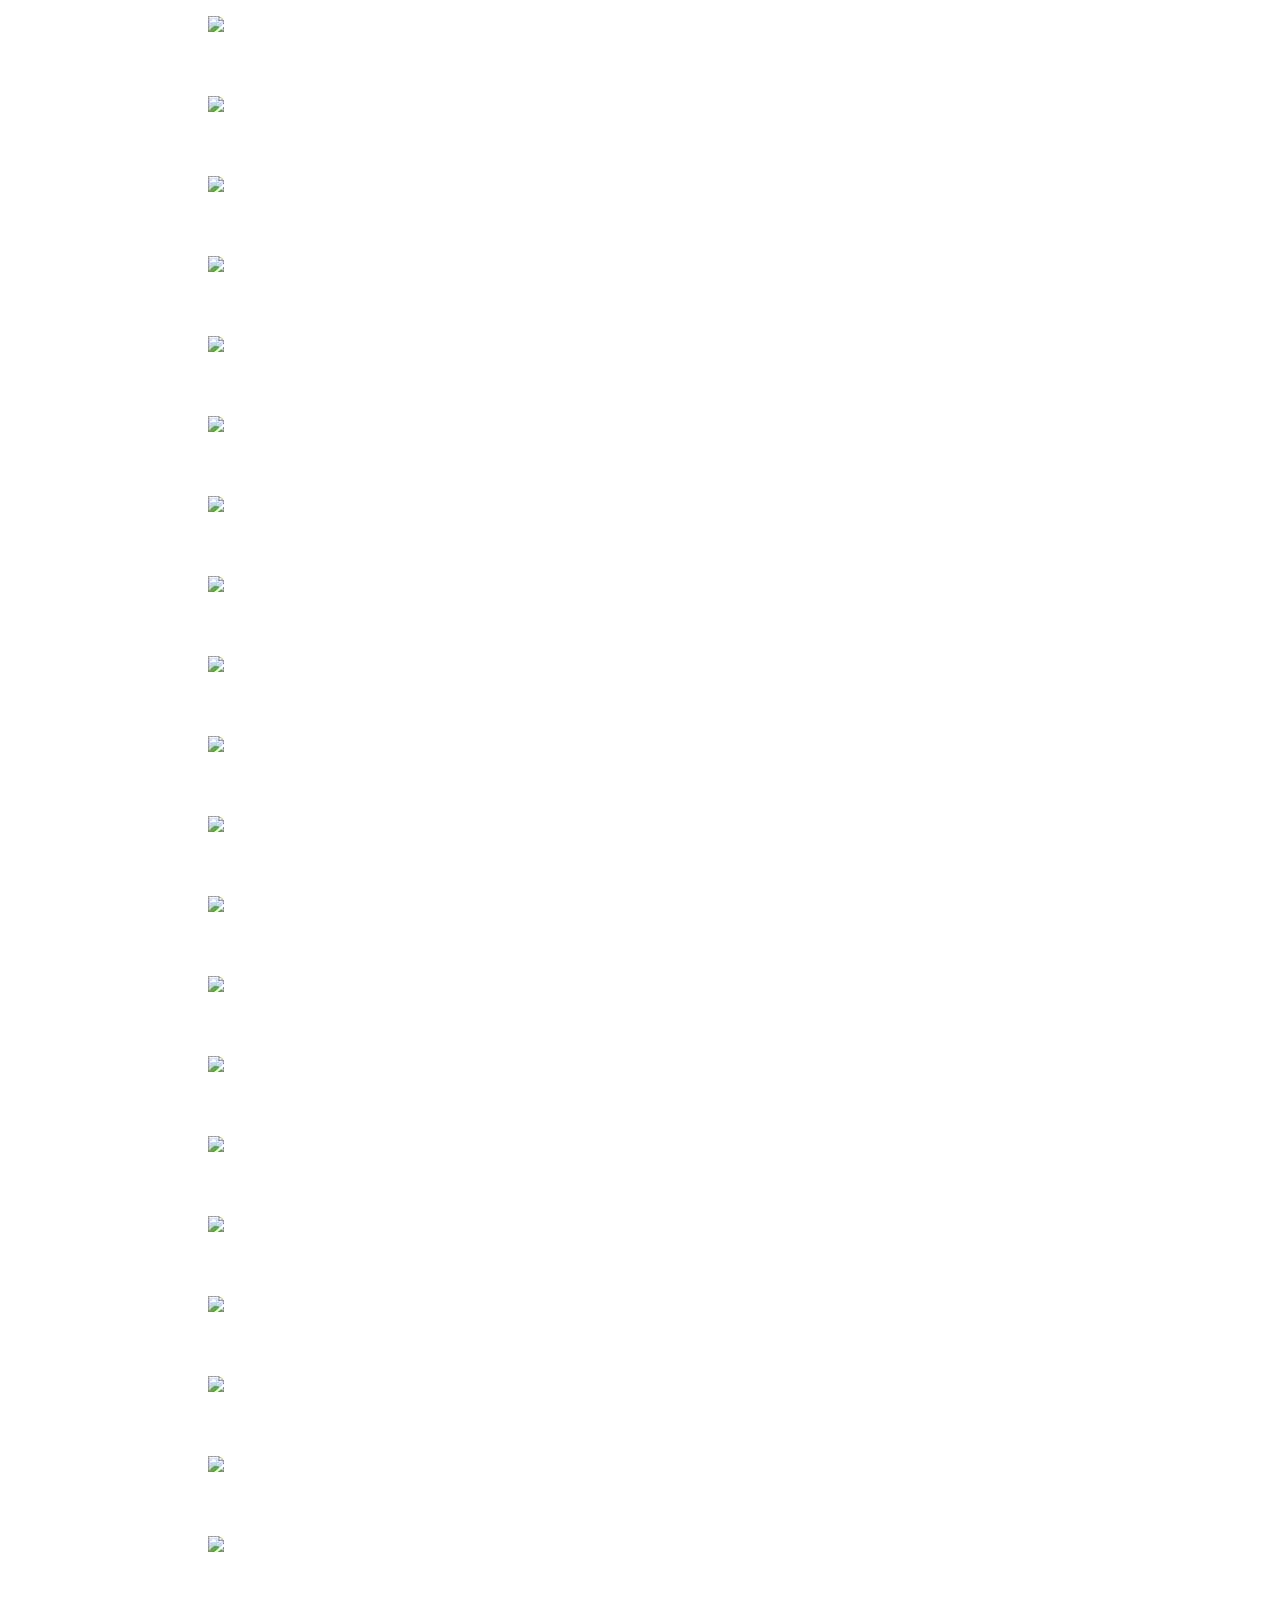
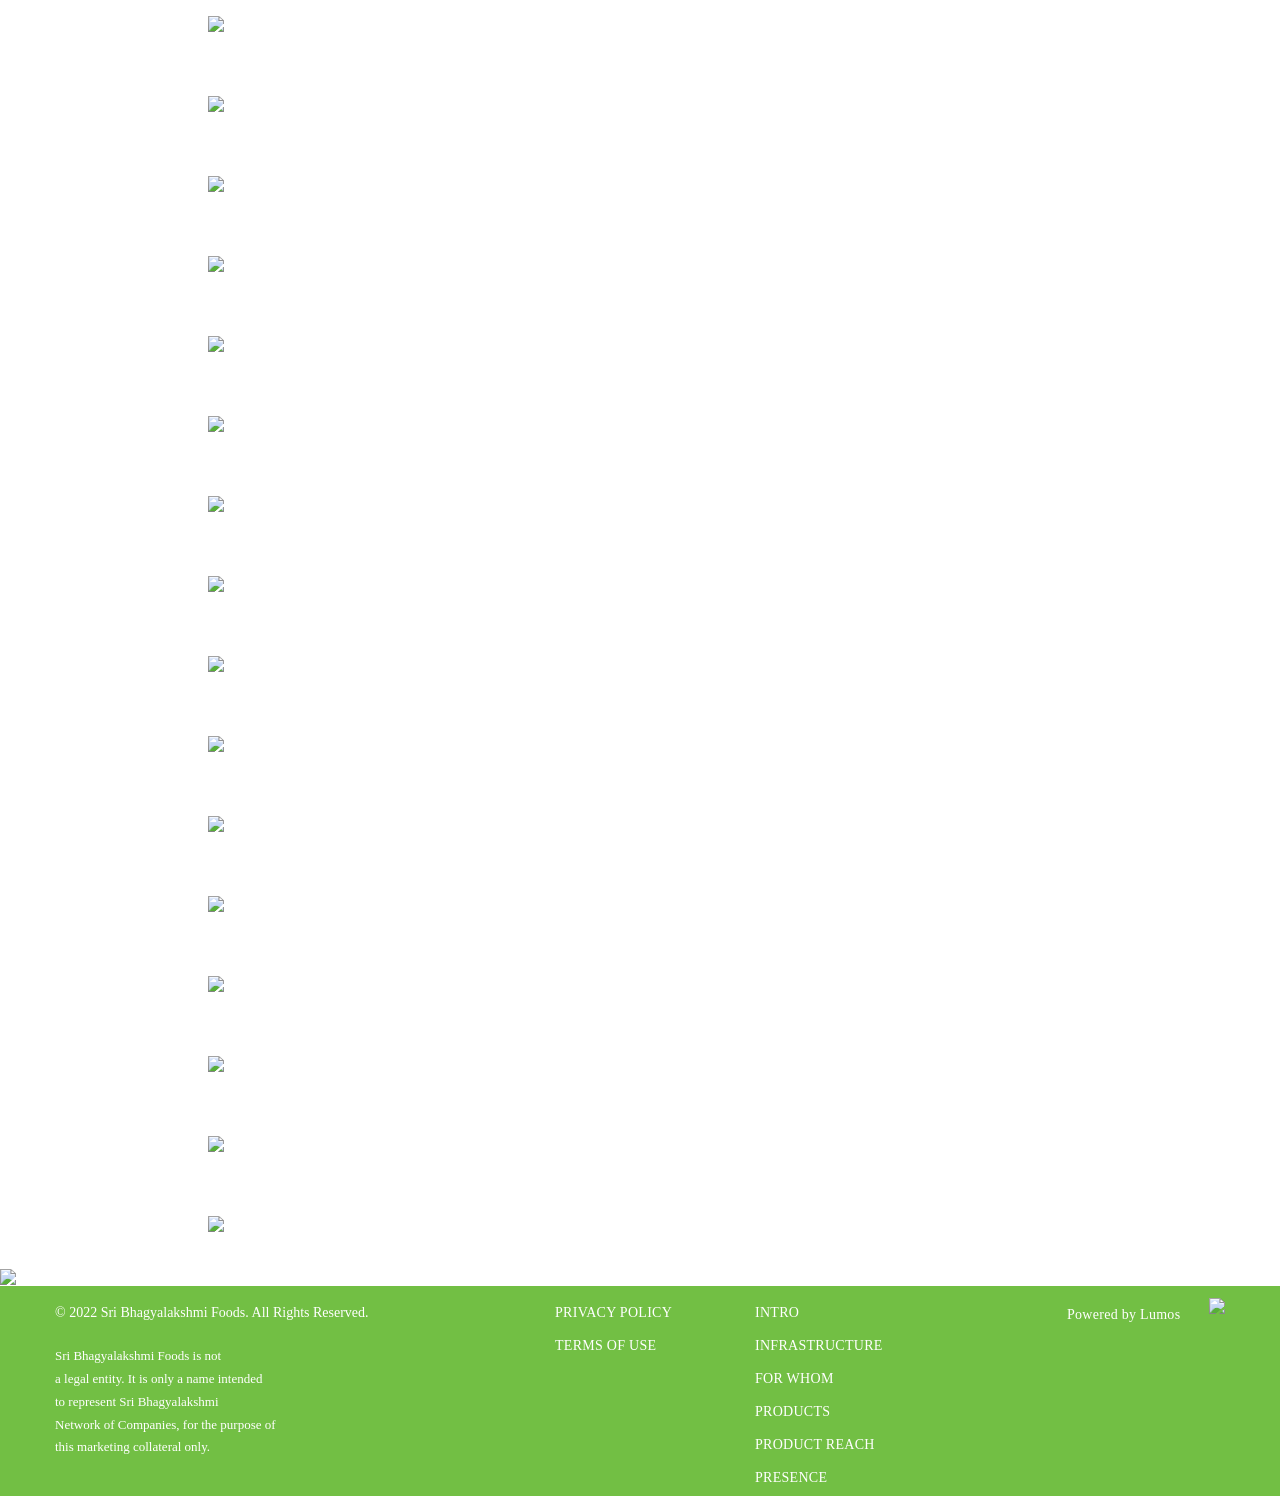
==== commit 244056c0: "Update index.html" ====
--- a/index.html
+++ b/index.html
@@ -4,7 +4,7 @@
 <html xmlns="http://www.w3.org/1999/xhtml">
 <head lang="en">
     <meta name="google-site-verification" content="iuS2CmA4F2UrNusTyZIXF5xB39DtdmGF82ma-gDJjXo" />
-    <title>SRI BHAGYALAKSHMI FOODS | Food processing Industry in India</title>
+    <title>AADITI AGRO FOODS | Food processing Industry in India</title>
    
      <link rel="shortcut icon" href="../../Content/images/fevicon/favicon.ico"/>
     <meta name="description" content="Food Processing Industry in Bangalore" />
--- a/Content/css/md-css.css
+++ b/Content/css/md-css.css
@@ -0,0 +1,372 @@
+/*@import url(https://fonts.googleapis.com/css?family=PT+Sans+Narrow:400,700);*/
+
+.sm-blue a {
+    padding: 10px 20px;
+    /* make room for the toggle button (sub indicator) */
+    /*padding-right: 58px;*/
+    background: #13a2d5;
+    /*background-image: -webkit-gradient(linear, to bottom, to top, color-stop(0%, #3298c8), color-stop(100%, #2e8cb8));*/
+    /*background-image: -webkit-linear-gradient(to bottom, #3298c8, #2e8cb8);*/
+    /*background-image: -moz-linear-gradient(to bottom, #3298c8, #2e8cb8);*/
+    /*background-image: -o-linear-gradient(to bottom, #3298c8, #2e8cb8);*/
+    /*background-image: linear-gradient(to bottom, #3298c8, #2e8cb8);*/
+    color: white;
+    font-family: OpenSansRegular;
+    font-size: 18px;
+    letter-spacing: 0.03em;
+
+    line-height: 23px;
+    text-decoration: none;
+    /*text-shadow: 0 1px 0 rgba(0, 0, 0, 0.2);*/
+}
+.sm-blue a:hover, .sm-blue a:focus, .sm-blue a:active{
+    background: #634714;
+    letter-spacing: 0.03em;
+    color: white;
+}
+/*.sm-blue a.current {*/
+    /*background: #006892;*/
+    /*background-image: -webkit-gradient(linear, to bottom, to top, color-stop(0%, #006188), color-stop(100%, #006f9c));*/
+    /*background-image: -webkit-linear-gradient(to bottom, #006188, #006f9c);*/
+    /*background-image: -moz-linear-gradient(to bottom, #006188, #006f9c);*/
+    /*background-image: -o-linear-gradient(to bottom, #006188, #006f9c);*/
+    /*background-image: linear-gradient(to bottom, #006188, #006f9c);*/
+    /*color: white;*/
+/*}*/
+/*.sm-blue a.disabled {*/
+    /*color: #a1d1e8;*/
+/*}*/
+.sm-blue a span.sub-arrow {
+    position: absolute;
+    top: 50%;
+    margin-top: -17px;
+    left: auto;
+    right: 4px;
+    width: 34px;
+    height: 34px;
+    overflow: hidden;
+    font: bold 16px/34px monospace !important;
+    text-align: center;
+    text-shadow: none;
+    background: rgba(0, 0, 0, 0.1);
+}
+.sm-blue a.highlighted span.sub-arrow:before {
+    display: block;
+    content: '-';
+}
+.sm-blue ul {
+    background: white;
+
+}
+.sm-blue ul ul {
+    background: rgba(102, 102, 102, 0.1);
+}
+.sm-blue ul a  {
+    /*background: #7c7875;*/
+    background: #b68101;
+    color: #ffffff;
+    margin-top:1px;
+    letter-spacing: 0.03em;
+    font-size: 13px;
+    text-shadow: none;
+   /* border-left: 8px solid transparent;*/
+}
+
+.sm-blue ul a:hover, .sm-blue ul a:focus, .sm-blue ul a:active {
+    background:#634714;
+    color: #ffffff;
+    font-size: 13px;
+    letter-spacing: 0.03em;
+    text-shadow: none;
+    /*border-left: 8px solid transparent;*/
+}
+.sm-blue ul a.current {
+    background: #006892;
+    /*background-image: -webkit-gradient(linear, to bottom, to top, color-stop(0%, #006188), color-stop(100%, #006f9c));*/
+    /*background-image: -webkit-linear-gradient(to bottom, #006188, #006f9c);*/
+    /*background-image: -moz-linear-gradient(to bottom, #006188, #006f9c);*/
+    /*background-image: -o-linear-gradient(to bottom, #006188, #006f9c);*/
+    /*background-image: linear-gradient(to bottom, #006188, #006f9c);*/
+    color: white;
+}
+.sm-blue ul a.disabled {
+    color: #b3b3b3;
+}
+.sm-blue ul ul a,
+.sm-blue ul ul a:hover,
+.sm-blue ul ul a:focus,
+.sm-blue ul ul a:active {
+    border-left: 16px solid transparent;
+}
+.sm-blue ul ul ul a,
+.sm-blue ul ul ul a:hover,
+.sm-blue ul ul ul a:focus,
+.sm-blue ul ul ul a:active {
+    border-left: 24px solid transparent;
+}
+.sm-blue ul ul ul ul a,
+.sm-blue ul ul ul ul a:hover,
+.sm-blue ul ul ul ul a:focus,
+.sm-blue ul ul ul ul a:active {
+    border-left: 32px solid transparent;
+}
+.sm-blue ul ul ul ul ul a,
+.sm-blue ul ul ul ul ul a:hover,
+.sm-blue ul ul ul ul ul a:focus,
+.sm-blue ul ul ul ul ul a:active {
+    border-left: 40px solid transparent;
+}
+
+
+
+
+@media (min-width: 768px) {
+    /* Switch to desktop layout
+    -----------------------------------------------
+       These transform the menu tree from
+       collapsible to desktop (navbar + dropdowns)
+    -----------------------------------------------*/
+    /* start... (it's not recommended editing these rules) */
+    .sm-blue ul {
+        position: absolute;
+        width: 12em;
+    }
+
+    .sm-blue li {
+        float: left;
+    }
+
+    .sm-blue.sm-rtl li {
+        float: right;
+    }
+
+    .sm-blue ul li, .sm-blue.sm-rtl ul li, .sm-blue.sm-vertical li {
+        float: none;
+    }
+
+
+
+    .sm-blue ul a, .sm-blue.sm-vertical a {
+        white-space: normal;
+    }
+
+    .sm-blue .sm-nowrap > li > a, .sm-blue .sm-nowrap > li > :not(ul) a {
+        white-space: nowrap;
+    }
+
+
+    /* ...end */
+
+    .sm-blue a {
+        padding: 7px 15px;
+        background: #3092c0;
+        white-space: nowrap;
+        letter-spacing: 0.03em;
+        color: white;
+    }
+    .sm-blue a:hover, .sm-blue a:focus, .sm-blue a:active, .sm-blue a.highlighted {
+        padding: 7px 15px;
+        letter-spacing: 0.03em;
+        background:#fccc0c;
+        color: white;
+    }
+    
+    .sm-blue a.current {
+        background: #006892;
+       
+        color: white;
+    }
+    .sm-blue a.disabled {
+        background: #3092c0;
+        
+        color: #a1d1e8;
+    }
+    .sm-blue a span.sub-arrow {
+        top: auto;
+        margin-top: 0;
+        bottom: 2px;
+        left: 50%;
+        margin-left: -5px;
+        right: auto;
+        width: 0;
+        height: 0;
+        border-width: 0px ! important;
+        border-style: solid dashed dashed dashed;
+        border-color: #a1d1e8 transparent transparent transparent;
+        background: transparent;
+        
+    }
+    .sm-blue a.highlighted span.sub-arrow:before {
+        display: none;
+    }
+    .sm-blue > li:first-child > a, .sm-blue > li:first-child > :not(ul) a {
+       
+    }
+    .sm-blue > li:last-child > a, .sm-blue > li:last-child > :not(ul) a {
+        
+    }
+    .sm-blue > li {
+        
+    }
+    .sm-blue > li:first-child {
+        border-left: 0;
+    }
+    .sm-blue ul {
+       
+      background: #fccc0c;
+        
+    }
+    .sm-blue ul ul {
+        -webkit-border-radius: 4px !important;
+        -moz-border-radius: 4px !important;
+        -ms-border-radius: 4px !important;
+        -o-border-radius: 4px !important;
+        border-radius: 4px !important;
+        background: white;
+        margin-top:4px;
+    }
+    
+    .sm-blue ul a {
+        /*border: 0 !important;*/
+        padding: 6px 15px;
+        letter-spacing: 0.03em;
+        background: #fccc0c;
+        font-size:15px;
+        border-bottom: 1px solid #f1b601;
+        color: #4a2100;
+        font-family:OpenSansRegular;
+        
+    }
+    .sm-blue ul a:hover, .sm-blue ul a:focus, .sm-blue ul a:active, .sm-blue ul a.highlighted {
+        background: #b68101;
+        padding: 6px 15px;
+        letter-spacing: 0.03em;
+        color: white;
+        font-size:15px;
+    }
+    .sm-blue ul a.current {
+        background: #006892;
+        color: white;
+    }
+    .sm-blue ul a.disabled {
+        background: white;
+        color: #b3b3b3;
+        letter-spacing: 0.03em;
+    }
+    .sm-blue ul a span.sub-arrow {
+        top: 50%;
+        margin-top: -5px;
+        bottom: auto;
+        left: auto;
+        margin-left: 0;
+        right: 10px;
+        border-style: dashed dashed dashed solid;
+        border-color: transparent transparent transparent #ffffff;
+    }
+    .sm-blue ul li {
+        border: 0;
+    }
+    .sm-blue span.scroll-up,
+    .sm-blue span.scroll-down {
+        position: absolute;
+        display: none;
+        visibility: hidden;
+        overflow: hidden;
+        background: white;
+        height: 20px;
+    }
+    .sm-blue span.scroll-up-arrow, .sm-blue span.scroll-down-arrow {
+        position: absolute;
+        top: -2px;
+        left: 50%;
+        margin-left: -8px;
+        width: 0;
+        height: 0;
+        overflow: hidden;
+        border-width: 8px;
+        border-style: dashed dashed solid dashed;
+        border-color: transparent transparent #2b82ac transparent;
+    }
+    .sm-blue span.scroll-down-arrow {
+        top: 6px;
+        border-style: solid dashed dashed dashed;
+        border-color: #2b82ac transparent transparent transparent;
+    }
+    .sm-blue.sm-rtl.sm-vertical a span.sub-arrow {
+        right: auto;
+        left: 10px;
+        border-style: dashed solid dashed dashed;
+        border-color: transparent #ffffff transparent transparent;
+    }
+    .sm-blue.sm-rtl > li:first-child > a, .sm-blue.sm-rtl > li:first-child > :not(ul) a {
+        -webkit-border-radius: 0 8px 8px 0;
+        -moz-border-radius: 0 8px 8px 0;
+        -ms-border-radius: 0 8px 8px 0;
+        -o-border-radius: 0 8px 8px 0;
+        border-radius: 0 8px 8px 0;
+    }
+    .sm-blue.sm-rtl > li:last-child > a, .sm-blue.sm-rtl > li:last-child > :not(ul) a {
+        -webkit-border-radius: 8px 0 0 8px !important;
+        -moz-border-radius: 8px 0 0 8px !important;
+        -ms-border-radius: 8px 0 0 8px !important;
+        -o-border-radius: 8px 0 0 8px !important;
+        border-radius: 8px 0 0 8px !important;
+    }
+    .sm-blue.sm-rtl > li:first-child {
+        border-left: 1px solid #2b82ac;
+    }
+    .sm-blue.sm-rtl > li:last-child {
+        border-left: 0;
+    }
+    .sm-blue.sm-rtl ul a span.sub-arrow {
+        right: auto;
+        left: 10px;
+        border-style: dashed solid dashed dashed;
+        border-color: transparent #ffffff transparent transparent;
+    }
+    .sm-blue.sm-vertical {
+        -webkit-box-shadow: 0 1px 4px rgba(0, 0, 0, 0.2);
+        -moz-box-shadow: 0 1px 4px rgba(0, 0, 0, 0.2);
+        box-shadow: 0 1px 4px rgba(0, 0, 0, 0.2);
+    }
+    .sm-blue.sm-vertical a {
+        padding: 9px 23px;
+    }
+    .sm-blue.sm-vertical a span.sub-arrow {
+        top: 50%;
+        margin-top: -5px;
+        bottom: auto;
+        left: auto;
+        margin-left: 0;
+        right: 10px;
+        border-style: dashed dashed dashed solid;
+        border-color: transparent transparent transparent #a1d1e8;
+    }
+    .sm-blue.sm-vertical > li:first-child > a, .sm-blue.sm-vertical > li:first-child > :not(ul) a {
+        -webkit-border-radius: 8px 8px 0 0;
+        -moz-border-radius: 8px 8px 0 0;
+        -ms-border-radius: 8px 8px 0 0;
+        -o-border-radius: 8px 8px 0 0;
+        border-radius: 8px 8px 0 0;
+    }
+    .sm-blue.sm-vertical > li:last-child > a, .sm-blue.sm-vertical > li:last-child > :not(ul) a {
+        -webkit-border-radius: 0 0 8px 8px !important;
+        -moz-border-radius: 0 0 8px 8px !important;
+        -ms-border-radius: 0 0 8px 8px !important;
+        -o-border-radius: 0 0 8px 8px !important;
+        border-radius: 0 0 8px 8px !important;
+    }
+    .sm-blue.sm-vertical > li {
+        border-left: 0 !important;
+    }
+    .sm-blue.sm-vertical ul {
+        -webkit-border-radius: 4px !important;
+        -moz-border-radius: 4px !important;
+        -ms-border-radius: 4px !important;
+        -o-border-radius: 4px !important;
+        border-radius: 4px !important;
+    }
+    .sm-blue.sm-vertical ul a {
+        padding: 9px 23px;
+    }
+}
--- a/Content/css/custom.css
+++ b/Content/css/custom.css
@@ -0,0 +1,3774 @@
+@font-face{
+    font-family: 'OpenSansRegular';
+    font-style: normal;
+    font-weight: 400;
+    src: local('Open Sans Regular'), local('Open-Sans-Regular'), url('../fonts/OpenSansRegular.woff') format('woff'), url('../fonts/OpenSansRegular.ttf') format('truetype');
+}
+
+@font-face{
+    font-family: 'OpenSansBold';
+    font-style: normal;
+    font-weight: 400;
+    src: local('Open Sans Bold'), local('Open-Sans-Bold'), url('../fonts/OpenSans-Bold.woff') format('woff'), url('../fonts/OpenSans-Bold.ttf') format('truetype');
+}
+
+@font-face{
+    font-family: 'OpenSansLight';
+    font-style: normal;
+    font-weight: 400;
+    src: local('Open Sans Light'), local('Open-Sans-Light'), url('../fonts/OpenSans-Light.woff') format('woff'), url('../fonts/OpenSans-Light.ttf') format('truetype');
+}
+
+@font-face{
+    font-family: 'OpenSansSemibold';
+    font-style: normal;
+    font-weight: 400;
+    src: local('Open Sans Semibold'), local('Open-Sans-Semibold'), url('../fonts/OpenSans-Semibold.woff') format('woff'), url('../fonts/OpenSans-Semibold.ttf') format('truetype');
+}
+
+.clear_fix:after{
+    visibility: hidden;
+    display: block;
+    font-size: 0;
+    content: " ";
+    clear: both;
+    height: 0;
+}
+
+* html .clear_fix{
+    zoom: 1;
+}
+
+/* IE6 */
+*:first-child + html .clear_fix{
+    zoom: 1;
+}
+
+/*::-webkit-input-placeholder { 
+    color:   red;
+}*/
+
+img{
+    border: none;
+}
+
+*{
+    padding: 0px;
+    margin: 0px;
+    -webkit-box-sizing: border-box;
+    -moz-box-sizing: border-box;
+    box-sizing: border-box;
+    font-family: Open Sans;
+}
+
+.outer_container{
+    width: 100%;
+    height: auto;
+}
+
+.inner_container{
+    max-width: 1200px;
+    width: 100%;
+    height: auto;
+    margin: 0 auto;
+    padding: 0px 15px;
+    position: relative;
+}
+
+ .home-icon{
+    width: 20px;
+    /*background-image: url('../../Content/Images/home_icon.jpg');*/
+    background-repeat: no-repeat;
+    background-size: contain;
+    height: 19px;
+    /*margin-right: 30px;*/
+    margin-left: 402px;
+    margin-top: 1px;
+    float: left;
+    cursor: pointer;
+}
+
+/*===========================  navigation section =============================*/
+
+ul{
+    margin-bottom: 0px !important;
+}
+
+/*Old Logo Container
+    .logo_container
+{
+    position: absolute;
+    /*display: inline-block;*/
+    /*float: left;*/
+    /*z-index: 9;
+}*/
+
+/*New logo Style*/
+.logo-container img{
+    text-align:center;
+    margin:0 auto;
+}
+.bg-layer1{
+    background: #f1b601;
+    border-bottom: 2px solid #ed1c24;
+    width:100%;
+    height:auto;
+    min-height:32px;
+}
+.bg-layer2{
+    background: #fccc0c;
+    border-bottom: 1px solid #ed1c24;
+    width:100%;
+    position:relative;
+    z-index:2;
+    height:auto;
+    min-height:34px;
+}
+.first-nav-div1 p{
+    color: #c00;
+    padding:10px 10px 5px 10px;
+    font-family: OpenSansRegular;
+    font-size: 16px;
+    letter-spacing: 0.04em;
+    float:none;
+    margin-top: 0px;
+    margin-bottom: 0px;
+}
+.first-nav-div2 p, .first-nav-div2 a {
+    color: #c00;
+    padding:5px 10px;
+    font-family: OpenSansRegular;
+    font-size: 16px;
+    letter-spacing: 0.04em;
+    float:right;
+    margin-top: 0px;
+    margin-bottom: 0px;
+}
+
+.header_container{
+    width: 100%;
+    height: 77px;
+}
+
+/*.nav_container
+{
+    background-color: #ffb300;
+     margin-left: 34%; 
+    height: 58px;
+}*/
+
+.nav_wrapper{
+    float: right;
+    height: auto;
+}
+
+li.sub-menu-parent{
+    float: left;
+    list-style: none;
+    display: block;
+    text-decoration: none;
+    letter-spacing: 0.02em;
+    padding: 10px 28px 10px 23px;
+    font-size: 14px;
+    min-height: 58px;
+    text-align: center;
+}
+
+li.sub-menu-parent a.menu:hover{
+    color: white;
+}
+
+li.sub-menu-parent img.menu{
+    position: relative;
+}
+
+.first_nav_row{
+    background: #f1b601;
+    border-bottom: 2px solid #ed1c24;
+}
+
+
+/* New Menu Styles*/
+.menuimgfix {
+    width: 100%;
+    text-align: center;
+    display: block;
+    padding-top: 0px;
+    padding-bottom: 5px;
+}
+
+.sec_nav_row{
+    background: #fccc0c;
+    border-bottom: 1px solid #ed1c24;
+}
+
+.first_nav{
+    height: auto;
+    min-height: 30px;
+}
+
+.sec_nav{
+    height: auto;
+    min-height: 77px;
+}
+
+.navbar{
+    margin-bottom: 0px !important;
+}
+
+.brand_name{
+    margin-left: 25%;
+    color: #cc0000;
+    padding-top: 5px;
+    font-family: OpenSansBold;
+    font-size: 16px;
+}
+
+.navbar-nav > li > a:hover{
+    background: #f1b601 !important;
+}
+
+.navbar-nav > li > a{
+    padding-top: 0px !important;
+    padding-bottom: 0px !important;
+    letter-spacing: 0.05em;
+    color: #9a5001;
+}
+
+.navbar-default{
+    background: #fccc0c;
+    position: initial;
+    float: right;
+    margin-right: -5%;
+    border-color: #fccc0c !important;
+}
+
+.nav > li > a{
+    padding: 2px 0px 2px 14px !important;
+    font-family: OpenSansRegular;
+}
+@media (max-width:768px){
+    .menuimgfix {
+        display: none;
+    }
+    .first-nav-div1 p{
+        text-align:center;
+        font-size:14px;
+        padding: 0px 10px 5px 10px;
+    }
+    .first-nav-div2 p, .first-nav-div2 a{
+        text-align:center;
+        float: none;
+    }
+}
+/*================================ navigation ends===================*/
+
+/*================================= banner section==================================*/
+.image_car{
+    display: block;
+    width: 100%;
+}
+
+    .image_car div img{
+        width: 100%;
+        height: auto;
+        display: block;
+    }
+
+    .image_car .slick-prev{
+        width: 26px;
+        height: 26px;
+        margin-top: -1%;
+        margin-left: -24px;
+    }
+
+    .image_car .slick-next{
+        width: 26px;
+        height: 26px;
+        margin-top: -1%;
+        margin-right: 47.5%;
+    }
+
+    .image_car .slick-prev:before{
+        content: url("../images/left_hover.png");
+    }
+
+    .image_car .slick-next:before{
+        content: url("../images/right_hover.png");
+    }
+
+/*================================== banner ends=====================================*/
+
+/*=============================================== Breadcrumb ==================================*/
+.bread_container{
+    background: #ffdaa2;
+    /*border-bottom: 1px solid #999999;*/
+}
+
+.bread_whole_wrapper{
+    float: left;
+    display: inline-block;
+    margin-left: 27%;
+}
+
+.bread_wrapper{
+    display: inline-block;
+    margin: 15px 10px;
+}
+
+    .bread_wrapper a, .bread_wrapper span{
+        text-decoration: none;
+        color: #b68101;
+        letter-spacing: 0.04em;
+        font-family: OpenSansRegular;
+    }
+
+.current_bread{
+    color: #4a2100 !important;
+    font-family: OpenSansRegular;
+}
+
+/*====================================== Breadcrumb ends ==================================*/
+
+.icon img{
+    margin-left: 30%;
+}
+
+/*.heading
+{
+    font-size: 20px;
+    text-align: center;
+    letter-spacing: 0.02em;
+    color: #444444;
+    font-family: OpenSansSemibold;
+    margin-top: 15px;
+}*/
+.col-sm-3 h1{
+    font-size: 20px;
+    text-align: center;
+    letter-spacing: 0.02em;
+    color: #444444;
+    font-family: OpenSansSemibold;
+    margin-top: 15px;
+}
+
+.para{
+    text-align: justify;
+    /*letter-spacing: 0.02em;*/
+    color: #666666;
+    line-height: 26px;
+    font-family: OpenSansRegular;
+}
+
+.read_more{
+    height: 36px;
+    width: 72px;
+    border-radius: 90px 90px 0 0;
+    -moz-border-radius: 90px 90px 0 0;
+    -webkit-border-radius: 90px 90px 0 0;
+    background: #74c045;
+    margin-left: 35%;
+    text-align: center;
+    padding-top: 14px;
+}
+
+.read_more a{
+        text-transform: capitalize;
+        color: white;
+        text-decoration: none;
+        font-family: OpenSansRegular;
+    }
+
+.row_1{
+    margin: 35px 0 0 0;
+    text-align: left;
+}
+
+.row_2{
+    margin-bottom: 2em;
+}
+
+.row_l-network{
+    width: 20.7%;
+}
+
+.row_l-left{
+    width: 31.7%;
+}
+
+.row_l-middle{
+    width: 62%;
+    color: #999;
+    font-size: 0.85em;
+    line-height: 1.8em;
+    font-weight: 100;
+}
+
+.row_l-middle p{
+        margin-bottom: 2em;
+        font-size: 16px;
+        line-height: 27px;
+        color: #333333;
+        letter-spacing: 0.02em;
+        text-align: justify;
+        font-family: OpenSansLight;
+    }
+
+.row_l-right{
+    color: #999;
+    font-size: 0.85em;
+    line-height: 1.8em;
+    font-weight: 100;
+}
+
+.row_l-right p{
+        margin-bottom: 2em;
+        font-size: 16px;
+        line-height: 27px;
+        color: #333333;
+        letter-spacing: 0.02em;
+        text-align: justify;
+        font-family: OpenSansLight;
+    }
+.row_l-right a{
+        margin-bottom: 2em;
+        font-size: 16px;
+        line-height: 27px;
+        color: lightgray;
+        letter-spacing: 0.02em;
+        text-align: justify;
+        font-family: OpenSansLight;
+        color: #167ac6;
+        text-decoration:none;
+    }
+.row_l-middle a1{
+     margin-bottom: 2em;
+        font-size: 16px;
+        line-height: 27px;
+        color: lightgray;
+        letter-spacing: 0.02em;
+        text-align: justify;
+        font-family: OpenSansLight;
+        color: #167ac6;
+        text-decoration:none;
+}
+.row_1_download{
+    width: 15%;
+    margin-top: 3%;
+}
+
+.col-sm-6 h1{
+    color: #333333;
+    text-transform: uppercase;
+    padding: 0;
+    font-size: 18px;
+    margin-bottom: 10px;
+    font-family: OpenSansBold;
+    letter-spacing: 0.04em;
+    margin-top: 0px!important;
+}
+
+.para_name{
+    color: #b68101;
+    padding: 10px 0px 0px 0px;
+    text-align: center;
+    font-family: OpenSansBold;
+}
+
+.para_year{
+    color: #b68101;
+    padding: 0px 0px 0px 60px;
+    text-align: left;
+    font-family: OpenSansBold;
+    font-size: 13px;
+}
+
+.first_title{
+    font-size: 15px;
+    /* letter-spacing: 0.02em; */
+    text-align: center;
+    padding: 15px 5px;
+    font-family: openSansSemiBold;
+    line-height: 22px;
+    color: #999;
+}
+
+.sec_title{
+    font-style: italic;
+    font-family: OpenSansBold;
+    font-size: 21px;
+    color: #b68101;
+    line-height: 28px;
+    text-align: center;
+    letter-spacing: 0.05em;
+}
+
+.grid_1 h2{
+    color: #333333;
+    font-size: 18px;
+    text-transform: uppercase;
+    text-align: center;
+    font-family: OpenSansSemibold;
+}
+.col-sm-6 h1{
+    color: #333333;
+    text-transform: uppercase;
+    padding: 0;
+    font-size: 18px;
+    margin-bottom: 10px;
+    font-family: OpenSansBold;
+    letter-spacing: 0.04em;
+    margin-top: 0px!important;
+}
+.col-sm-6 h2{
+    color: #333333;
+    text-transform: uppercase;
+    padding: 0;
+    font-size: 16px;
+    margin-bottom: 10px;
+    font-family: OpenSansBold;
+    letter-spacing: 0.04em;
+    margin-top: 0px!important;
+}
+.grid_1 h1{
+     color: #333333;
+    font-size: 18px;
+    text-transform: uppercase;
+    text-align: center;
+    font-family: OpenSansSemibold;
+   
+}
+.grid_1 h3{
+    color: #333333;
+    font-weight: 100;
+    font-size: 16px;
+    line-height: 29px;
+    margin: 2em 0 1em;
+    width: 70%;
+    text-align: center;
+    margin: 14px auto;
+    letter-spacing: 0.03em;
+    font-family: OpenSansLight;
+}
+
+.grid_1 h4{
+    color: #333333;
+    font-weight: 100;
+    font-size: 16px;
+    line-height: 29px;
+    margin: 2em 0 1em;
+    width: 75%;
+    text-align: center;
+    margin: 14px auto;
+    letter-spacing: 0.03em;
+    font-family: OpenSansLight;
+}
+
+.management_pic{
+    width: 161px;
+    height: 161px;
+    display: inline-block;
+    float: left;
+    margin-bottom: 45px;
+}
+
+.management_pic img{
+        width: 100%;
+    }
+
+.management_content p{
+    height: auto;
+    color: #666666;
+    font-size: 14px;
+    padding: 11px;
+    float: right;
+    width: 70%;
+    letter-spacing: 0.01em;
+    line-height: 23px;
+    text-align: justify;
+    font-family: OpenSansLight;
+}
+
+.extra_style{
+    font-family: OpenSansLight;
+}
+
+.network-heading{
+    text-transform: uppercase;
+    padding: 0;
+    font-size: 18px;
+    margin-bottom: 10px;
+    font-family: OpenSansBold;
+    letter-spacing: 0.04em;
+    margin-top: 0px!important;
+    text-align: center;
+    color: #999;
+}
+
+
+/*product-Recipe page*/
+.bread_container{
+    background: #ffdaa2;
+    /*border-bottom: 1px solid #999999;*/
+}
+
+.bread_whole_wrapper{
+    float: left;
+    display: inline-block;
+    margin-left: 27%;
+}
+
+.bread_wrapper{
+    display: inline-block;
+    margin: 15px 10px;
+}
+
+.bread_wrapper a, .bread_wrapper span{
+        text-decoration: none;
+        color: #b68101;
+        letter-spacing: 0.04em;
+        font-family: OpenSansRegular;
+    }
+
+.current_bread{
+    color: #4a2100 !important;
+    font-family: OpenSansRegular;
+}
+
+.row_1{
+    margin: 35px 0 0 0;
+    text-align: left;
+}
+
+.row_2{
+    margin-bottom: 2em;
+}
+
+.each_more_click{
+    color: #999;
+    font-size: 0.85em;
+    line-height: 1.8em;
+    font-weight: 100;
+}
+
+.each_more_click h1{
+        color: #333333;
+        text-transform: uppercase;
+        padding: 0;
+        font-size: 18px;
+        margin-bottom: 10px;
+        font-family: OpenSansBold;
+        letter-spacing: 0.04em;
+        margin-top: 0px!important;
+    }
+
+.each_more_click p{
+        margin-bottom: 2em;
+        font-size: 16px;
+        line-height: 27px;
+        color: #333333;
+        letter-spacing: 0.02em;
+        text-align: justify;
+        font-family: OpenSansLight;
+    }
+
+.main_micro{
+    width: 840px;
+}
+
+.separate_micro{
+    margin-bottom: 13px!important;
+}
+
+.accordion_micro, .accordion_micro *{
+    -webkit-box-sizing: border-box;
+    -moz-box-sizing: border-box;
+    box-sizing: border-box;
+}
+
+.accordion_micro{
+    overflow: hidden;
+    /*box-shadow:0px 1px 3px rgba(0,0,0,0.25);*/
+    border-radius: 3px;
+    /*background:#f7f7f7;*/
+    width: 400px;
+    display: inline-block;
+}
+
+.accordion-section_micro img{
+    /*border: none;*/
+    /*margin-left: -198px;*/
+    margin-top: -15px;
+    left: 0;
+    margin-right: 15px;
+}
+/*----- Section Titles -----*/
+
+.accordion-section_micro a{
+    width: 100%;
+    padding: 14px 19px 1px 183px;
+    text-align: center;
+    display: inline-block;
+    font-family: OpenSansBold;
+    background: #ffffff;
+    transition: all linear 0.15s;
+    font-size: 18px;
+    color: #666666;
+    text-decoration: none!important;
+    height: 66px;
+    border: 1px solid #cccccc;
+}
+
+.accordion-section_micro a.active{
+        background-color: #ff9000;
+        /* Type */
+        text-decoration: none;
+        color: white;
+    }
+
+.accordion-section_micro a.active:hover{
+            color: #ffffff;
+        }
+
+.accordion-section_micro a:hover{
+        /*background:#4c4c4c;*/
+        /* Type */
+        text-decoration: none;
+        color: #ff9000;
+    }
+
+
+
+/*=============================== product page ================================*/
+.micro_page_details h3 span{
+    text-transform: uppercase;
+    padding: 0;
+    font-size: 14px;
+    margin-bottom: 10px;
+    color: grey;
+    font-family: opensansSemiBold;
+    letter-spacing: 0.04em;
+    margin-top: 0px!important;
+}
+
+.micro_page_details h3{
+    color: grey;
+    font-family: opensansSemiBold;
+    text-transform: uppercase;
+    padding: 0;
+    font-size: 14px;
+    margin-bottom: 10px;
+    letter-spacing: 0.04em;
+    margin-top: 0px!important;
+    line-height: 22px;
+}
+
+.product_container{
+    width: auto;
+    height: auto;
+    min-height: 320px;
+    border: 1px solid #cccccc;
+    border-top-left-radius: 26px;
+    border-bottom-right-radius: 26px;
+    position: relative;
+}
+
+.product_pic{
+    width: 48%;
+    height: auto;
+    display: inline-block;
+    float: left;
+    margin: 37px 0px 27px 9px;
+}
+
+.first_heading{
+    font-size: 15px;
+    font-family: OpenSansBold;
+    line-height: 24px;
+}
+
+.sec_heading{
+    font-size: 15px;
+    font-family: OpenSansSemibold;
+    line-height: 24px;
+}
+
+.product_desc{
+    float: right;
+    width: 46%;
+    margin: 24px 6px;
+    text-decoration: none!important;
+    color: #333333!important;
+}
+
+.product_desc p{
+        line-height: 25px;
+        letter-spacing: 0.01em;
+        font-family: OpenSansLight;
+        font-size: 15px;
+    }
+
+.product_nutrition{
+    /*width: 96px;*/
+    /*height: 27px;*/
+    /*float: right;*/
+    /*background: #75c046;*/
+    /*border-top-left-radius: 50px;*/
+    /*border-bottom-right-radius: 50px;*/
+    /*margin-right: 0px;*/
+    /*margin-top: 70px;*/
+    /*padding: 2px;*/
+    position: absolute;
+    right: 0px;
+    bottom: 0px;
+    background: #75c046;
+    width: 96px;
+    padding: 2px;
+    height: 27px;
+    border-top-left-radius: 50px;
+    border-bottom-right-radius: 50px;
+}
+
+.product_nutrition a{
+        text-decoration: none;
+        color: white;
+        margin: 0px 0px 0px 17px;
+        font-family: OpenSansRegular;
+        font-size: 13px;
+    }
+
+.product_cart img{
+    margin-top: 7px;
+}
+
+.product_pic a{
+    color: black!important;
+}
+/*=================================== footer section===============================*/
+.footer_pic img{
+    width: 100%;
+    margin-bottom: -1px;
+}
+
+.footer_wrapper{
+    width: 100%;
+    background: #72bf44;
+    height: auto;
+    min-height: 210px;
+    padding-top: 15px;
+}
+
+.footer_left_container{
+    height: auto;
+    display: inline-block;
+    float: left;
+}
+
+.footer_left_container p{
+        color: white;
+        font-size: 14px;
+        font-family: OpenSansRegular;
+    }
+
+.footer_sec_col a{
+    color: white;
+    font-size: 14px;
+    letter-spacing: 0.02em;
+    font-family: OpenSansRegular;
+    text-decoration: none;
+    color: white;
+}
+
+.powered{
+    display: inline-block;
+    float: right;
+}
+
+.powered p{
+        width: 147px;
+        height: auto;
+        float: left;
+        color: white;
+        letter-spacing: 0.02em;
+        font-family: OpenSansRegular;
+}
+
+.powered img{
+        margin-top: -11px;
+}
+
+ul.list_1{
+    padding: 0;
+    margin: 0;
+    list-style: none;
+}
+
+ul.list_1 li{
+        font-size: 14px;
+        line-height: 23px;
+    }
+
+ul.list_1 li a{
+            color: #ffffff;
+            text-decoration: none;
+            letter-spacing: 0.02em;
+            line-height: 2px;
+            text-transform: uppercase;
+            font-family: OpenSansRegular;
+        }
+
+/*============================ clients ================================*/
+.left_line{
+    width: 40%;
+    height: 1px;
+    display: block;
+    /* position: absolute; */
+    background: #999999;
+    /* margin-top: -26px; */
+    margin-left: 5px;
+}
+
+.right_line{
+    width: 38%;
+    height: 1px;
+    display: block;
+    position: absolute;
+    background: #999999;
+    margin-top: 0px;
+    right: 28px;
+}
+
+.clients_text{
+    margin-top: 50px;
+    margin-bottom: 18px;
+}
+
+.clients_text h2{
+        display: block;
+        width: 100%;
+        /* height: auto; */
+        margin: 0 auto;
+        text-align: center;
+        font-weight: normal;
+        font-family: OpenSansSemibold;
+        margin: -13px 0px;
+        color: #444444;
+        font-size: 19px;
+        text-transform: uppercase;
+        letter-spacing: 0.02em;
+    }
+
+.clients_car_container{
+    width: 100%;
+    min-height: 100px;
+    height: auto;
+}
+
+.clients_car_container h3{
+        font-family: droid_sansregular;
+        font-weight: normal;
+        color: #FF6600;
+        margin-left: 18px;
+        margin-bottom: 20px;
+        display: inline-block;
+        margin-right: 15px;
+    }
+
+.clients_car_container .hr{
+        width: 85%;
+        height: 1px;
+        background: #e8e8e8;
+        display: inline-block;
+        margin-bottom: 5px;
+    }
+
+.clients_car_wrapper{
+    padding: 0px 30px;
+}
+
+.each_client_container{
+    min-height: 50px;
+    /*background: lightblue;*/
+    text-align: center;
+    display: block;
+}
+
+.each_client_wrapper{
+    width: 100%;
+    margin: 0 auto;
+    min-height: 50px;
+    /*background: lightcoral;*/
+}
+
+.each_client_wrapper img{
+        display: block;
+        width: 80%;
+        height: auto;
+        margin: 30px auto;
+        cursor: pointer;
+    }
+
+.clients_car_wrapper .slick-prev, .clients_car_wrapper .slick-next{
+    width: 26px;
+    height: 26px;
+}
+
+
+
+/*======================  clients ends ==========================================*/
+
+/*====================== PDF section ============================*/
+
+.pdf-container{
+    display: block;
+    clear: both;
+    margin: 5px 0;
+    padding: 8px 0 27px 60px;
+    float: left;
+    border: 1px solid #cccccc;
+    border-top-left-radius: 14px;
+    border-bottom-right-radius: 14px;
+    width: 171px;
+    height: 44px;
+}
+
+    .pdf-container a{
+        text-decoration: none;
+    }
+
+.pdf-title{
+    float: left;
+    font-family: OpenSansRegular;
+    font-size: 12px;
+    color: #6b6a6a;
+    display: block;
+    /* width: 120px; */
+    left: 0px;
+    margin: 2px 0px 0px -51px;
+    letter-spacing: 0.06em;
+}
+
+.pdf-container img{
+    margin: 4px 0px 0px 3px;
+}
+
+.right_pic{
+    border: 1px solid #cccccc;
+    padding: 5px;
+    display: block;
+    clear: both;
+    /*margin: 15px 0px;*/
+    width: 171px;
+}
+
+.right_pic img{
+        width: 101%;
+    }
+
+.milestone-container{
+    display: block;
+    clear: both;
+    margin: 5px 0;
+    padding: 8px 0 27px 85px;
+    float: left;
+    border: 1px solid #cccccc;
+    border-top-left-radius: 14px;
+    border-bottom-right-radius: 14px;
+    width: 171px;
+    height: 44px;
+}
+
+.milestone-title{
+    float: left;
+    font-family: OpenSansRegular;
+    font-size: 12px;
+    color: #6b6a6a;
+    display: block;
+    /* width: 120px; */
+    left: 0px;
+    margin: 4px 0px 0px -41px;
+    letter-spacing: 0.06em;
+}
+
+.milestone-container a{
+    text-decoration: none;
+}
+
+.milestone-container img{
+    margin: -3px 0px 0px 17px;
+}
+
+.UVP-container{
+    display: block;
+    clear: both;
+    margin: 5px 0;
+    padding: 8px 0 27px 60px;
+    float: left;
+    border: 1px solid #cccccc;
+    border-top-left-radius: 14px;
+    border-bottom-right-radius: 14px;
+    width: 171px;
+    height: 44px;
+}
+
+.UVP-title{
+    float: left;
+    font-family: OpenSansRegular;
+    font-size: 12px;
+    color: #6b6a6a;
+    display: block;
+    /* width: 120px; */
+    left: 0px;
+    margin: -4px 0px 0px -39px;
+    letter-spacing: 0.06em;
+}
+
+.UVP-container a{
+    text-decoration: none;
+}
+
+.UVP-container img{
+    margin: -21px 0px 0px 18px;
+}
+
+.responsive-video{
+    position: relative;
+    padding-bottom: 75%;
+    height: 0;
+    overflow: hidden;
+}
+
+.responsive-video iframe,
+.responsive-video object,
+.responsive-video embed,
+.responsive-video video{
+        position: absolute;
+        top: 0;
+        left: 0;
+        width: 100%;
+        height: 100%;
+    }
+/****************enquiry form ***********/
+.enquiry_container{
+    width: 394px;
+    min-height: 300px;
+    height: auto;
+    /*background: lightcoral;*/
+    position: fixed;
+    bottom: 0%;
+    right: -250px;
+    -webkit-backface-visibility: hidden;
+    -webkit-transform: translateZ(0);
+    z-index: 100;
+}
+
+.enquiry_image{
+    height: auto;
+    min-height: 37px;
+    /* background: #2E3591; */
+    cursor: pointer;
+    display: inline-block;
+    float: left;
+    /* opacity: 0.5; */
+    padding-left: 10px;
+    /* border-top-
+    left-radius: 25px; */
+    /* border-bottom-left-radius: 25px; */
+}
+
+    .enquiry_image img{
+        width: 150px;
+        height: 150px;
+    }
+
+.enquiry_form_container{
+    /*display: inline-block;*/
+    float: left;
+    /*width: 258px;*/
+    min-height: 300px;
+    background: #F5F2EC;
+    border: 1px solid #72bf44;
+    border-bottom-left-radius: 10px;
+    border-bottom-right-radius: 10px;
+}
+
+.enquiry_form_container h3{
+        display: block;
+        /*font-family: ubunturegular;*/
+        color: #4051a3;
+        text-align: center;
+        margin: 10px auto;
+        color: #72bf44;
+    }
+
+.form_wrapper{
+    width: 100%;
+    height: auto;
+}
+
+.form_wrapper input[type="text"]{
+        width: 48%;
+        margin: 12px 10px;
+        padding: 9px;
+        display: inline-block;
+        float: left;
+        font-family: OpenSansRegular;
+    }
+
+.form_wrapper textarea{
+        float: left;
+        display: inline-block;
+        font-family: OpenSansRegular;
+        margin: 12px 10px;
+        padding: 9px;
+        /* height: 100px; */
+        width: 48%;
+    }
+
+.form_wrapper input[type="submit"]{
+        float: left;
+        display: block;
+        border: none;
+        background: #f36f24;
+        font-family: OpenSansRegular;
+        text-align: center;
+        color: #ffffff;
+        padding: 6px;
+        width: 128px;
+        margin: 10px 10px;
+        cursor: pointer;
+    }
+/*====================== contact us==================*/
+.contact_content{
+    width: 100%;
+    height: auto;
+    min-height: 350px;
+    /*border: 1px solid #d3d3d3;*/
+}
+
+.contact_content p{
+        /*padding: 15px;*/
+        font-family: OpenSansRegular;
+        font-size: 14px;
+        letter-spacing: 0.03em;
+        line-height: 24px;
+    }
+
+.form_container{
+    width: 100%;
+    height: auto;
+    min-height: 285px;
+    display: inline-block;
+    /* border: 1px solid #cccccc; */
+    float: left;
+    margin-top: 4px;
+}
+
+.map_wrapper{
+    width: 450px;
+    height: auto;
+    min-height: 400px;
+    border: 1px solid #cccccc;
+    display: inline-block;
+    float: left;
+}
+
+.select_dropdown{
+    width: 48%;
+    margin-left: 0px;
+    height: auto;
+    min-height: 34px;
+    margin-bottom: 13px;
+    font-family: openSansRegular;
+    margin: 12px 10px;
+    padding: 10px;
+}
+
+.address_container{
+    width: 370px;
+    height: auto;
+    /*border: 1px solid grey;*/
+    min-height: 300px;
+    display: inline-block;
+    float: right;
+}
+
+.address_container h3{
+        color: grey;
+        margin-bottom: 10px;
+    }
+
+.line_heading{
+    font-size: 17px;
+    color: #777777;
+    letter-spacing: .02em;
+}
+
+.line_one{
+    font-size: 14px;
+    margin-top: 6px;
+    color: #777777;
+    letter-spacing: .02em;
+    line-height: 26px;
+}
+
+.line_two{
+    font-size: 14px;
+    color: #777777;
+    letter-spacing: .02em;
+    line-height: 26px;
+}
+
+.line_three{
+    font-size: 14px;
+    color: #777777;
+    letter-spacing: .02em;
+    line-height: 26px;
+}
+
+.address_wrapper{
+    /*width: 1200px;*/
+    float: left;
+    display: inline-block;
+    /*border: 1px solid #cccccc;*/
+    min-height: 200px;
+    height: auto;
+    margin-top: 30px;
+}
+
+.first_address{
+    /*width: 307px;*/
+    float: left;
+    display: inline-block;
+    border-right: 1px solid #cccccc;
+    min-height: 165px;
+    height: auto;
+}
+
+.adress_highlights{
+    font-family: OpenSansBold !important;
+}
+
+.first_address p{
+    letter-spacing: 0.04em;
+    margin: 0px 0px 0px 5px;
+    line-height: 23px;
+    font-family: OpenSansRegular;
+}
+
+.sec_address{
+    /*width: 300px;*/
+    float: left;
+    display: inline-block;
+    border-right: 1px solid #cccccc;
+    min-height: 165px;
+    height: auto;
+}
+
+.sec_address p{
+        letter-spacing: 0.04em;
+        margin: 0px 0px 0px 10px;
+        line-height: 23px;
+        font-family: OpenSansRegular;
+    }
+
+.third_address{
+    /*width: 281px;*/
+    float: left;
+    display: inline-block;
+    border-right: 1px solid #cccccc;
+    min-height: 165px;
+    height: auto;
+}
+
+.third_address p{
+        letter-spacing: 0.04em;
+        margin: 0px 0px 0px 10px;
+        line-height: 23px;
+        font-family: OpenSansRegular;
+    }
+
+.forth_address{
+    /*width: 285px;*/
+    float: right;
+    display: inline-block;
+    /* border-top: 1px solid #cccccc; */
+    /* border-left: 1px solid #cccccc; */
+    min-height: 140px;
+    height: auto;
+}
+
+.forth_address p{
+        letter-spacing: 0.04em;
+        margin: 0px 0px 0px -3px;
+        line-height: 23px;
+        font-family: OpenSansRegular;
+    }
+
+
+
+/*=================== sitemap==================*/
+.sitemap_container{
+    float: right;
+    color: #999999;
+    margin-top: 10px;
+    width: 336px;
+    line-height: 27px;
+    padding-right: 89px;
+}
+
+    .sitemap_container span{
+        padding: 5px;
+}
+
+.sitemap_container a{
+        font-size: 15px;
+        text-decoration: none;
+        color: #999999;
+        font-family: OpenSansRegular;
+    }
+
+.sitemap, .sitemap ul, ul.sub_child, ul.tertiary_child{
+    list-style-type: none;
+}
+
+.sitemap{
+    min-height: 300px;
+    margin-top: 30px;
+}
+
+.sitemap ul.main_root{
+        list-style-position: inside;
+    }
+
+.sitemap ul.main_root li{
+            list-style-type: square;
+        }
+
+.sitemap ul li{
+        display: block;
+        padding: 2px;
+    }
+
+.sitemap ul.main_root li a{
+        color: #f79e33;
+    }
+
+.sitemap ul li a{
+        text-decoration: none;
+        padding: 6px;
+        font-size: 14px;
+        font-family: OpenSansRegular;
+    }
+
+.sitemap li a{
+        padding: 5px;
+    }
+
+.sitemap ul.main_root li:before{
+        content: url('../images/WebResource.gif');
+        color: #ff8042;
+        font-size: 1em;
+        /*position: absolute;*/
+        left: 0px;
+        padding-top: 0PX;
+    }
+
+.child_links li a{
+    color: #818080!important;
+    padding-left: 15px!important;
+    font-size: 14px;
+    font-family: OpenSansRegular;
+}
+
+.child_links li:before{
+    content: url('../images/WebResource.gif');
+    color: #818080!important;
+    left: 8px!important;
+}
+
+ul.sub_child{
+    margin-left: 20px;
+}
+
+ul.tertiary_child{
+    margin-left: 20px;
+}
+/*---------------------- careers section -----------------------*/
+.Careers_container{
+    width: 100%;
+    height: auto;
+    margin-top: 30px;
+}
+
+.Careers_container h2{
+        color: #333333;
+        text-transform: uppercase;
+        padding: 0;
+        font-size: 18px;
+        margin-bottom: 10px;
+        font-family: OpenSansBold;
+        letter-spacing: 0.04em;
+        margin-top: 0px!important;
+    }
+
+.careers_para{
+    margin-bottom: 2em;
+    font-size: 16px;
+    line-height: 27px;
+    color: #333333;
+    letter-spacing: 0.02em;
+    text-align: justify;
+    font-family: OpenSansLight;
+}
+
+.mailTo{
+    color: #0088cc;
+    font-size: 16px;
+    font-family: OpenSansLight;
+    text-decoration:none;
+}
+
+
+
+
+
+/*login page styles*/
+.form_wrapper1{
+    width: 100%;
+    height: auto;
+    margin-left: 50px;
+}
+
+.form_wrapper1 input[type="text"]{
+        width: 300px;
+        margin-left: 0px;
+        padding: 5px;
+        display: block;
+        font-family: OpenSansRegular;
+        font-size: 13px;
+        margin-bottom: 15px;
+        /*margin: -2px;*/
+    }
+
+.form_wrapper1 input[type="password"]{
+        width: 300px;
+        margin-left: 0px;
+        padding: 5px;
+        display: block;
+        font-family: OpenSansRegular;
+        font-size: 13px;
+        margin: -2px;
+    }
+
+.form_wrapper1 input[type="submit"]{
+        float: left;
+        display: block;
+        border: none;
+        background: #f79e1e;
+        text-align: center;
+        color: #ffffff;
+        padding: 8px;
+        width: 128px;
+        margin: 10px -2px;
+        margin-right: 10px;
+        cursor: pointer;
+        font-size: 13px;
+        font-family: OpenSansRegular;
+    }
+
+.form_wrapper1 label{
+        margin-left: 0px;
+        font-family: OpenSansRegular;
+    }
+
+/*login page styles ends*/
+
+/*enquiry form styles*/
+
+#contactFormContainer{
+
+	 position: fixed;
+    right: 0;
+    width: 295px;
+    bottom: 0;
+    z-index: 9999;
+
+}
+
+#contactForm{
+    /*min-height: 355px;
+    height: auto;
+    width: 351px;
+    background-color: #fff;
+    display: none;
+    border: 1px solid #f79e1e;
+    margin-bottom: 116px;*/
+	height: auto;
+    width: 295px;
+    right: 0;
+    background-color: #fff;
+    display: none;
+    border: 1px solid #f79e1e;
+     margin-bottom: 0px; 
+
+}
+
+#contactForm fieldset{
+        padding: 10px;
+        border: none;
+    }
+
+#contactForm label{
+        display: block;
+        color: #ffc400;
+    }
+
+#contactForm input[type="text"]{
+        width: 90%;
+        margin: 10px auto;
+        padding: 5px;
+        display: block;
+        font-family: OpenSansRegular;
+        font-size: 13px;
+    }
+
+#contactForm textarea{
+        display: block;
+        width: 90%;
+        margin: 0 auto;
+        height: 80px;
+        padding: 5px;
+        resize: none;
+        font-family: OpenSansRegular;
+    }
+
+#contactForm input[type="submit"]{
+        /*float: left;*/
+        display: block;
+        border: none;
+        background: #f79e1e;
+        text-align: center;
+        color: #ffffff;
+        padding: 8px;
+        width: 128px;
+        margin: 10px 13px;
+        margin-right: 10px;
+        cursor: pointer;
+        font-size: 13px;
+        font-family: OpenSansRegular;
+    }
+
+#contactLink{
+	float:right;
+    right: 0;
+    bottom: 0;
+    height: 110px;
+    width: 110px;
+    margin-top: 10px;
+    background-image: url('../../content/images/Enquire_Now.png');
+    display: block;
+    cursor: pointer;
+    position:fixed;
+}
+
+
+
+#messageSent{
+    color: #ff9933;
+    display: none;
+}
+
+/*milestone styles*/
+.each-parent-wrap{
+    width: 100%;
+    position: relative;
+    overflow: hidden;
+}
+
+.text-content{
+    position: absolute;
+    font-family: OpenSansRegular;
+    font-size: 14px;
+    top: 0px;
+    padding-top: 5px;
+    padding-right: 53px;
+    right: calc(100% - 50px);
+    width: calc(100% - 78px);
+    -webkit-transition: 1s cubic-bezier(0, 1, 1, 1);
+    -moz-transition: 1s cubic-bezier(0, 1, 1, 1);
+    -o-transition: 1s cubic-bezier(0, 1, 1, 1);
+    transition: 1s cubic-bezier(0, 1, 1, 1);
+}
+
+.add-to-right{
+    right: -45px;
+    -webkit-transform: translate(0em, 0);
+    -moz-transform: translate(0em, 0);
+    -o-transform: translate(0em, 0);
+    -ms-transform: translate(0em, 0);
+    transform: translate(0em, 0);
+}
+
+.year-content{
+    padding: 10px 10px 10px 33px;
+    display: inline-block;
+    background: #f1b601;
+    font-size: 20px;
+    color: #ffffff;
+    z-index: 5;
+    cursor: pointer;
+    position: absolute;
+    left: 0;
+    width: 115px;
+    border-right: 4px solid white;
+}
+
+.padding-zero{
+    padding-left: 0px;
+    padding-right: 0px;
+}
+
+.each-parent-wrap{
+    background: #ffdaa2;
+    margin-bottom: 5px;
+    height: 45px;
+    width: 811px;
+}
+
+.milestone-wrapper{
+    margin-top: 68px;
+}
+
+.milestone_content{
+    width: 267px;
+    height: 180px;
+    display: inline-block;
+    float: left;
+    margin-top: 30px;
+    /*margin-left: -35%;*/
+}
+
+.milestone_content h4{
+        font-size: 15px;
+        font-family: OpenSansBold;
+        text-transform: uppercase;
+        letter-spacing: 0.04em;
+        line-height: 21px;
+    }
+
+.milestone_text{
+    font-family: OpenSansRegular;
+}
+
+.static-content{
+    font-family: OpenSansRegular;
+    font-size: 14px;
+    /* float: left; */
+    margin-left: 120px;
+}
+/*mile stone ends*/
+
+.micro_pic{
+    width: 275px;
+    height: auto;
+}
+
+.micro_pic img{
+        display: inline-block;
+        float: left;
+        width: 100%;
+        margin: 0px 25px 10px 0px;
+    }
+
+.micro_page_details h1, .micro_page_details h2{
+    color: #333333;
+    text-transform: uppercase;
+    padding: 0;
+    font-size: 14px;
+    margin-bottom: 10px;
+    font-family: OpenSansBold;
+    letter-spacing: 0.04em;
+    margin-top: 0px!important;
+}
+
+.micro_nutrition_container h2, .available_container h2{
+    color: #333333;
+    padding: 10px 0px 0px 19px;
+    font-size: 15px;
+    /* margin-bottom: 10px; */
+    font-family: OpenSansBold;
+    letter-spacing: 0.04em;
+    margin-top: 0px!important;
+}
+
+.micro_page_details p{
+    color: grey;
+    font-family: opensanslight;
+    text-align: justify;
+    line-height: 22px;
+    font-size: 14px;
+    margin-bottom: 25px;
+    letter-spacing: 0.04em;
+}
+
+.micro_nutrition_container{
+    border: 1px solid #cccccc;
+    width: 270px;
+    min-height: 270px;
+    height: auto;
+    margin-bottom: 20px;
+}
+
+.micro_nutrition_container p{
+        font-family: openSansLight;
+        letter-spacing: 0.04em;
+        padding: 0px 18px 9px 20px;
+        line-height: 22px;
+    }
+
+.post_recipe{
+    width: 270px;
+    height: 55px;
+    border: 1px solid #cccccc;
+    margin: 20px 0px;
+}
+
+.post_recipe h3{
+        padding: 15px 0px 0px 20px;
+        font-family: openSansSemiBold;
+        /* font-weight: lighter; */
+        font-size: 20px;
+        margin-top: 0px;
+        margin-bottom: 0px;
+    }
+
+.micro_video{
+    width: 270px;
+    height: 132px;
+    border: 1px solid #cccccc;
+    padding: 6px;
+}
+
+.available_container{
+    border: 1px solid #cccccc;
+    height: 270px;
+    margin: 20px 0px;
+    width: 270px;
+}
+
+.available_container img{
+        margin-left: 23px;
+    }
+
+.padding-zero{
+    padding-left: 0px;
+    padding-right: 0px;
+}
+
+.post_recipe img{
+    margin-top: -12px;
+}
+
+.post_recipe a{
+    text-decoration: none;
+    color: #333333;
+}
+
+/*hover styles*/
+.more_help:hover .more_popup{
+    /*If you hover over the help icon, show the help_popup span*/
+    display: block;
+    -webkit-box-shadow: -1px 2px 6px 5px rgba(219, 218, 216, 1);
+    -moz-box-shadow: -1px 2px 6px 5px rgba(219, 218, 216, 1);
+    box-shadow: -1px 2px 6px 5px rgba(219, 218, 216, 1);
+}
+
+.more_popup{
+    z-index: 1;
+    display: none;
+    position: absolute;
+    line-height: 21px;
+    letter-spacing: 0.02em;
+    width: 100%;
+    /* padding-top: 19px; */
+    height: auto;
+    /* min-height: 60%; */
+    background: #ffffff;
+    color: #666666;
+    border: 1px solid #cccccc;
+    border-top-left-radius: 23px;
+    border-bottom-right-radius: 23px;
+    left: 5%;
+    padding: 20px;
+    margin-top: 1%;
+    text-align: left;
+}
+
+.more_popup p{
+        font-family: opensansregular;
+        font-size: 13px;
+    }
+/*====================== PDF ends ============================*/
+
+
+@media (max-width: 1280px)
+{
+    .powered p
+    {
+        width: 147px;
+        height: auto;
+        float: left;
+        color: white;
+        letter-spacing: 0.02em;
+        font-family: OpenSansRegular;
+        margin-right: -5px;
+        margin-top: 2px;
+    }
+}
+
+
+@media (max-width: 1024px)
+{
+    .management_right_content{
+        width: 84%!important;
+    }
+
+    .logo_container{
+        width: 19%;
+    }
+
+    .row_l-left{
+        margin-left: -28px;
+    }
+
+    .pdf-title{
+        float: left;
+        font-family: OpenSansRegular;
+        font-size: 12px;
+        color: #6b6a6a;
+        display: block;
+        /* width: 120px; */
+    }
+
+    .row_l-right{
+        color: #999;
+        font-size: 0.85em;
+        line-height: 1.8em;
+        font-weight: 100;
+        margin-left: -7px;
+    }
+
+    .row_l-right p{
+            /*margin-bottom: 2em;*/
+            font-size: 14px;
+            line-height: 27px;
+            color: #333333;
+            letter-spacing: 0.02em;
+            text-align: justify;
+            font-family: OpenSansLight;
+            padding: 5px;
+        }
+
+    .right_pic img{
+        width: 86%;
+    }
+
+    .para_name{
+        color: #b68101;
+        padding: 10px 0px 0px 0px;
+        text-align: center;
+        font-size: 12px;
+        font-family: OpenSansBold;
+    }
+
+    .para_year{
+        color: #b68101;
+        padding: 0px 0px 0px 21px;
+        text-align: left;
+        font-family: OpenSansBold;
+        font-size: 13px;
+    }
+
+    .first_title{
+        font-size: 13px;
+        letter-spacing: 0.02em;
+        text-align: center;
+        color: #333333;
+    }
+
+    .sec_title{
+        font-style: italic;
+        font-family: OpenSansBold;
+        font-size: 17px;
+        color: #b68101;
+        line-height: 28px;
+        text-align: center;
+        letter-spacing: 0.05em;
+    }
+
+    .management_content p{
+        font-size: 13px;
+        width: 64%;
+    }
+
+    .management_pic img{
+        width: 89%;
+    }
+
+    .product_container{
+        width: auto;
+        height: auto;
+        min-height: 287px;
+        border: 1px solid grey;
+        border-top-left-radius: 26px;
+        border-bottom-right-radius: 26px;
+    }
+
+    .product_pic{
+        width: 45%;
+        height: auto;
+        display: inline-block;
+        float: left;
+        margin: 20px 0px 27px 20px;
+    }
+
+    .product_cart img{
+        margin-top: 30px;
+    }
+
+    .product_desc{
+        float: right;
+        width: 46%;
+        margin: 24px 0px;
+    }
+
+    .first_heading{
+        font-size: 16px;
+    }
+
+    h5{
+        font-size: 13px;
+    }
+
+    .product_desc p{
+        line-height: 25px;
+        letter-spacing: 0.01em;
+        font-size: 13px;
+    }
+
+    .product_nutrition{
+        width: 96px;
+        height: 27px;
+        float: right;
+        background: #75c046;
+        border-top-left-radius: 50px;
+        border-bottom-right-radius: 48px;
+        margin-right: 0px;
+        margin-top: 71px;
+        padding: 2px;
+    }
+
+     .product_nutrition a{
+            text-decoration: none;
+            color: white;
+            margin: 0px 0px 0px 17px;
+        }
+
+    .image_car .slick-prev{
+        width: 20px;
+        height: 18px;
+        margin-top: -1%;
+        margin-left: -21px;
+    }
+
+    .image_car .slick-next{
+        width: 20px;
+        height: 18px;
+        margin-top: -1%;
+        margin-right: 47.1%;
+    }
+}
+
+@media (max-width: 768px){
+    .accordion{
+        width: 344px!important;
+    }
+
+    .left_div{
+        float: left;
+        display: inline-block;
+        margin-right: 17px!important;
+        margin-left: 14px;
+    }
+
+    .right_line{
+        width: 34.5%;
+        height: 1px;
+        display: block;
+        position: absolute;
+        background: #999999;
+        margin-top: 0px;
+        right: 28px;
+    }
+
+    .left_line{
+        width: 37%;
+        height: 1px;
+        display: block;
+        /* position: absolute; */
+        background: #999999;
+        /* margin-top: -26px; */
+        margin-left: 5px;
+    }
+
+    .each_client_wrapper img{
+        display: block;
+        width: 50%;
+        height: auto;
+        margin: 30px auto;
+        cursor: pointer;
+    }
+
+    .row_l-left img{
+        margin-left: -18px;
+    }
+
+    /*.right_content_pic{
+        margin-left: 30px;
+    }*/
+
+    .col-sm-6 h1{
+        color: #333333;
+        text-transform: uppercase;
+        padding: 0;
+        font-size: 16px;
+        margin-bottom: 10px;
+        font-family: OpenSansBold;
+        letter-spacing: 0.04em;
+    }
+
+    .row_l-right{
+        color: #999;
+        font-size: 10px;
+        line-height: 1.8em;
+        font-weight: 100;
+        /*margin: 0px -32px 0px -36px;*/
+    }
+
+    .para_name{
+        color: #b68101;
+        padding: 10px 5px 0px 0px;
+        text-align: left;
+        font-size: 9px;
+        font-family: OpenSansBold;
+    }
+
+    .para_year{
+        color: #b68101;
+        padding: 0px 0px 0px 0px;
+        text-align: left;
+        font-family: OpenSansBold;
+        font-size: 8px;
+    }
+
+    .first_title{
+        font-size: 12px;
+        letter-spacing: 0.02em;
+        text-align: center;
+    }
+
+    .sec_title{
+        font-style: italic;
+        font-family: OpenSansBold;
+        font-size: 15px;
+        color: #b68101;
+        line-height: 28px;
+        text-align: center;
+        letter-spacing: 0.02em;
+    }
+
+    .pdf-container{
+        display: block;
+        clear: both;
+        margin: 5px 0;
+        padding: 8px 0 27px 60px;
+        float: left;
+        border: 1px solid #cccccc;
+        border-top-left-radius: 14px;
+        border-bottom-right-radius: 14px;
+        width: 171px;
+        height: 44px;
+    }
+
+    .pdf-title{
+        float: left;
+        font-family: OpenSansRegular;
+        font-size: 12px;
+        color: #6b6a6a;
+        display: block;
+        /* width: 120px; */
+    }
+
+    .right_pic{
+        border: 1px solid #cccccc;
+        padding: 5px;
+        display: block;
+        clear: both;
+        /* margin: 15px 0px; */
+        width: 171px;
+    }
+
+    .milestone-container{
+        display: block;
+        clear: both;
+        margin: 5px 0;
+        padding: 8px 0 27px 85px;
+        float: left;
+        border: 1px solid #cccccc;
+        border-top-left-radius: 14px;
+        border-bottom-right-radius: 14px;
+        width: 171px;
+        height: 44px;
+    }
+
+    .milestone-title{
+        float: left;
+        font-family: OpenSansRegular;
+        font-size: 12px;
+        color: #6b6a6a;
+        display: block;
+        /* width: 120px; */
+        left: 0px;
+        margin: 4px 0px 0px -41px;
+        letter-spacing: 0.06em;
+    }
+
+    .row_l-right p{
+        /*margin-bottom: 2em;*/
+        font-size: 13px;
+        line-height: 25px;
+        color: #333333;
+        letter-spacing: 0.02em;
+        text-align: justify;
+        font-family: OpenSansLight;
+        padding: 5px;
+    }
+
+    .management_content p{
+        font-size: 13px;
+        width: 64%;
+        margin-right: 89px;
+    }
+
+    .management_pic img{
+        width: 81%;
+        margin-top: 4px;
+    }
+
+    .grid_1 h3{
+        color: #333333;
+        font-weight: 100;
+        font-size: 14px;
+        line-height: 29px;
+        margin: 2em 0 1em;
+        width: 70%;
+        text-align: center;
+        margin: 14px auto;
+        letter-spacing: 0.03em;
+        font-family: OpenSansLight;
+    }
+
+    .grid_1 h4{
+        color: #333333;
+        font-weight: 100;
+        font-size: 14px;
+        line-height: 29px;
+        margin: 2em 0 1em;
+        width: 75%;
+        text-align: center;
+        margin: 14px auto;
+        letter-spacing: 0.03em;
+        font-family: OpenSansLight;
+    }
+
+    .management_pic{
+        width: auto !important;
+        height: auto !important;
+        display: inline-block;
+        float: left;
+        margin-bottom: 13px;
+    }
+
+    .products{
+        width: 46.333333%;
+    }
+
+    .product_container{
+        width: auto;
+        height: auto;
+        min-height: 287px;
+        border: 1px solid grey;
+        border-top-left-radius: 26px;
+        border-bottom-right-radius: 26px;
+    }
+
+    .product_pic{
+        width: 45%;
+        height: auto;
+        display: inline-block;
+        float: left;
+        margin: 20px 0px 27px 20px;
+    }
+
+    .product_cart img{
+        margin-top: 30px;
+    }
+
+    .product_desc{
+        float: right;
+        width: 46%;
+        margin: 24px 0px;
+    }
+
+    .first_heading{
+        font-size: 16px;
+    }
+
+    h5{
+        font-size: 13px;
+    }
+
+    .product_desc p
+    {
+        line-height: 25px;
+        letter-spacing: 0.01em;
+        font-size: 13px;
+    }
+
+    .product_nutrition{
+        width: 96px;
+        height: 27px;
+        float: right;
+        background: #75c046;
+        border-top-left-radius: 50px;
+        border-bottom-right-radius: 50px;
+        margin-right: 0px;
+        margin-top: 39px;
+        padding: 2px;
+    }
+
+    .product_nutrition a{
+            text-decoration: none;
+            color: white;
+            margin: 0px 0px 0px 17px;
+        }
+
+    .image_car .slick-prev{
+       width: 4px;
+        height: 5px;
+        margin-top: -18%;
+        margin-left: -138px;
+        z-index: 999999;
+    }
+
+    .image_car .slick-next{
+       width: 4px;
+        height: 5px;
+        margin-top: -18%;
+        margin-right: 45px;
+        z-index: 999999;
+    }
+}
+
+@media screen and (max-width: 760px){
+ .icon img{
+        margin-left: 41%;
+    }
+
+    .nav_wrapper{
+        float: left;
+        height: auto;
+        /*min-height: 77px;*/
+    }
+
+    li.sub-menu-parent{
+        width: 100%;
+        list-style: none;
+        display: block;
+        text-decoration: none;
+        letter-spacing: 0.02em;
+        /*padding: 46px 8px 0px 23px;*/
+        /*text-transform: uppercase;*/
+        /*padding: 46px 13px 0px 17px;*/
+        font-size: 14px;
+        /*font-weight: 600;*/
+        height: 100%;
+        min-height: 58px;
+    }
+
+    li.sub-menu-parent img.menu{
+            margin: 0px 10px;
+        }
+
+    ul.sub-menu{
+        display: none;
+        background-color: #b68101;
+        position: absolute;
+        margin-left: 5%;
+        width: 95%;
+        z-index: 10;
+    }
+
+     ul.sub-menu li{
+            border-bottom: 1px solid #f1b601;
+            width: 100%;
+            height: 36px;
+            list-style: none;
+            padding-left: 12px;
+            padding-top: 8px;
+        }
+}
+
+@media (max-width: 640px){
+    .row_l-middle{
+        width: 100%!important;
+    }
+
+    .row_l-network{
+        width: 35.7%;
+    }
+
+    .main{
+        margin-left: -14px;
+    }
+
+    .logo_container{
+        width: 33%;
+        bottom: 35%;
+        left: 73%;
+    }
+
+    .right_line{
+        width: 32%;
+        height: 1px;
+        display: block;
+        position: absolute;
+        background: #999999;
+        margin-top: 0px;
+        right: 28px;
+    }
+
+    .left_line{
+        width: 35%;
+        height: 1px;
+        display: block;
+        /* position: absolute; */
+        background: #999999;
+        /* margin-top: -26px; */
+        margin-left: 5px;
+    }
+
+    .col-sm-3{
+        margin-bottom: 15px;
+    }
+
+    .read_more{
+        margin-left: 44%;
+    }
+
+    /*.right_content_pic{
+        margin: 0px 0px 0px 0px;
+    }*/
+
+    /*.row_l-left img
+    {
+        margin-left: -6px;
+        width: 100% !important;
+    }*/
+
+    .row_l-right{
+        color: #999;
+        font-size: 10px;
+        line-height: 1.8em;
+        font-weight: 100;
+        /*margin: 0px -16px 0px -21px;*/
+    }
+
+    .para_name{
+        color: #b68101;
+        padding: 15px 0px 0px 10px;
+        text-align: left;
+        font-size: 12px;
+        font-family: OpenSansBold;
+    }
+
+    .para_year{
+        color: #b68101;
+        padding: 0px 0px 0px 10px;
+        text-align: left;
+        font-family: OpenSansBold;
+        font-size: 13px;
+    }
+
+    .first_title{
+        font-size: 18px;
+        letter-spacing: 0.02em;
+        text-align: left;
+        padding-top: 15px;
+    }
+
+    .sec_title{
+        font-style: italic;
+        font-family: OpenSansBold;
+        font-size: 20px;
+        color: #b68101;
+        line-height: 28px;
+        text-align: left;
+        letter-spacing: 0.02em;
+    }
+
+    .pdf-container{
+        display: block;
+        clear: both;
+        margin: 5px 0;
+        padding: 8px 0 27px 60px;
+        float: left;
+        border: 1px solid #cccccc;
+        border-top-left-radius: 14px;
+        border-bottom-right-radius: 14px;
+        width: 250px;
+        height: 44px;
+    }
+
+    .pdf-title{
+        float: left;
+        font-family: OpenSansRegular;
+        font-size: 15px;
+        color: #6b6a6a;
+        display: block;
+        /* width: 120px; */
+    }
+
+    .right_pic{
+        border: 1px solid #cccccc;
+        padding: 5px;
+        display: block;
+        clear: both;
+        /* margin: 15px 0px; */
+        width: 250px;
+    }
+
+    .milestone-container{
+        display: block;
+        clear: both;
+        margin: 5px 0;
+        padding: 8px 0 27px 85px;
+        float: left;
+        border: 1px solid #cccccc;
+        border-top-left-radius: 14px;
+        border-bottom-right-radius: 14px;
+        width: 250px;
+        height: 44px;
+    }
+
+    .milestone-title{
+        float: left;
+        font-family: OpenSansRegular;
+        font-size: 15px;
+        color: #6b6a6a;
+        display: block;
+        /* width: 120px; */
+        left: 0px;
+        margin: 4px 0px 0px -41px;
+        letter-spacing: 0.06em;
+    }
+
+    .footer_sec_col a{
+        color: white;
+        font-size: 14px;
+        letter-spacing: 0.02em;
+        font-family: OpenSansRegular;
+        /*margin-right: 320px;*/
+        text-decoration: none;
+    }
+
+    .powered{
+        display: inline-block;
+        float: left;
+        margin-right: 292px;
+    }
+
+    .management_pic{
+        width: auto !important;
+        height: auto !important;
+        display: inline-block;
+        float: left;
+        margin-bottom: 53px;
+    }
+
+     .management_pic img{
+            width: 81%;
+            margin-top: 10px;
+        }
+
+    .management_content p{
+        font-size: 13px;
+        width: 64%;
+        margin-right: 30px;
+    }
+
+    .products{
+        width: 62.333333%;
+        margin-left: 17%;
+    }
+
+    .product_container{
+        width: auto;
+        height: auto;
+        min-height: 287px;
+        border: 1px solid grey;
+        border-top-left-radius: 26px;
+        border-bottom-right-radius: 26px;
+    }
+
+    .product_pic{
+        width: 45%;
+        height: auto;
+        display: inline-block;
+        float: left;
+        margin: 20px 0px 27px 20px;
+    }
+
+    .product_cart img{
+        margin-top: 30px !important;
+    }
+
+    .product_desc{
+        float: right;
+        width: 46%;
+        margin: 24px 0px;
+    }
+
+    .first_heading{
+        font-size: 16px;
+    }
+
+    h5{
+        font-size: 13px;
+    }
+
+    .product_desc p{
+        line-height: 25px;
+        letter-spacing: 0.01em;
+        font-size: 13px;
+    }
+
+    .product_nutrition{
+        width: 96px;
+        height: 27px;
+        float: right;
+        background: #75c046;
+        border-top-left-radius: 50px;
+        border-bottom-right-radius: 50px;
+        margin-right: 0px;
+        margin-top: 39px;
+        padding: 2px;
+    }
+
+    .product_nutrition a{
+            text-decoration: none;
+            color: white;
+            margin: 0px 0px 0px 17px;
+        }
+
+    /*.image_car .slick-prev{
+        width: 14px;
+        height: 11px;
+        margin-top: -1%;
+        margin-left: -13px;
+    }
+
+    .image_car .slick-next{
+        width: 14px;
+        height: 11px;
+        margin-top: -1%;
+        margin-right: 45.9%;
+    }*/
+
+    .brand_name{
+        margin-left: 0%;
+        color: #cc0000;
+        padding-top: 5px;
+        font-family: OpenSansBold;
+        font-size: 16px;
+    }
+
+    .UVP-container{
+        display: block;
+        clear: both;
+        margin: 5px 0;
+        padding: 8px 0 27px 60px;
+        float: left;
+        border: 1px solid #cccccc;
+        border-top-left-radius: 14px;
+        border-bottom-right-radius: 14px;
+        width: 250px;
+        height: 44px;
+    }
+
+    .UVP-container a{
+            text-decoration: none;
+            /* font-size: 12px; */
+            margin-top: 0px;
+        }
+
+    .UVP-container img{
+            margin: -8px 0px 0px 18px;
+        }
+
+   .row_l-left{
+        width: 55%;
+    }
+}
+
+@media (max-width: 480px){
+    .micro_nutrition_container p{
+        font-size: 12px;
+    }
+
+    .micro_page_details p{
+        color: grey;
+        font-family: opensanslight;
+        text-align: justify;
+        line-height: 22px;
+        font-size: 12px;
+        margin-bottom: 25px;
+    }
+
+    .micro_page_details h2{
+        color: #333333;
+        text-transform: uppercase;
+        padding: 0;
+        font-size: 13px;
+        margin-bottom: 10px;
+        font-family: OpenSansBold;
+        letter-spacing: 0.04em;
+        margin-top: 0px!important;
+    }
+
+    .micro_pic img{
+       display: block;
+        margin: 0px auto;
+        text-align: center;
+    }
+    .micro_pic {
+        width:100%;
+    }
+    .micro_page_details h1, .micro_page_details h2 {
+        text-align:center;
+        margin:10px;
+    }
+    .micro_nutrition_container h2, .available_container h2 {
+        text-align:center;
+    }
+    .accordion_micro {
+        width: 310px;
+    }
+    .separate_micro {
+        margin:10px !important;
+    }
+    .product_container {
+        width:90% !important;
+        margin:20px auto !important;
+    }
+        #FinancialsListPanel > ul > li {
+        width: 100% !important;
+        margin:10px auto !important;
+    }
+    .reach_place {
+        width: 150px !important;
+    }
+    .FinancialsDetails {
+        width: 100% !important;
+    }
+    .five .FinancialsDetails {
+    margin-left: 0px !important; 
+    }
+    .fourth .FinancialsDetails {
+    margin-left: 0px !important; 
+    }
+    .six .FinancialsDetails {
+     margin-left: 0px !important; 
+    }
+    /*.row_l-right {
+        margin:0 auto;
+    }*/
+    /*.bread_whole_wrapper {
+        margin:15%;
+    }*/
+
+    .available_container {
+        height: 183px;
+    }
+    .logo_container{
+        width: 30%;
+        bottom: 57%;
+        left: 77%;
+    }
+
+    .right_line{
+        width: 26%;
+        height: 1px;
+        display: block;
+        position: absolute;
+        background: #999999;
+        margin-top: 0px;
+        right: 28px;
+    }
+
+    .left_line{
+        width: 30%;
+        height: 1px;
+        display: block;
+        /* position: absolute; */
+        background: #999999;
+        /* margin-top: -26px; */
+        margin-left: 5px;
+    }
+
+    .row_l-left img{
+        margin-left: -3px;
+    }
+
+    .first_title{
+        font-size: 15px;
+        letter-spacing: 0.02em;
+        text-align: left;
+        padding-top: 15px;
+    }
+
+    .sec_title{
+        font-style: italic;
+        font-family: OpenSansBold;
+        font-size: 18px;
+        color: #b68101;
+        line-height: 28px;
+        text-align: left;
+        letter-spacing: 0.02em;
+    }
+
+    .footer_sec_col a{
+        color: white;
+        font-size: 14px;
+        letter-spacing: 0.02em;
+        font-family: OpenSansRegular;
+        /*margin-right: 165px;*/
+        text-decoration: none;
+        color: white;
+    }
+
+    .powered{
+        display: inline-block;
+        float: left;
+        margin-right: 149px;
+    }
+
+    .management_content p{
+        font-size: 13px;
+        width: 100%;
+        margin-right: 0px;
+        /*margin-top: -50px;*/
+    }
+
+    /*.management_pic img
+    {
+        width: 56%;
+        margin-top: 10px;
+        margin-left: 96px !important;
+    }*/
+
+    .products{
+        width: 100%;
+        margin-left: 0;
+    }
+
+    .product_container{
+        width: auto;
+        height: auto;
+        min-height: 327px;
+        border: 1px solid grey;
+        border-top-left-radius: 26px;
+        border-bottom-right-radius: 26px;
+    }
+
+    .product_pic{
+        width: 45%;
+        height: auto;
+        display: inline-block;
+        float: left;
+        margin: 20px 0px 27px 20px;
+    }
+
+    .product_cart img{
+        margin-top:47px !important;
+    }
+
+    .product_desc{
+        float: right;
+        width: 46%;
+        margin: 24px 0px;
+    }
+
+    .first_heading{
+        font-size: 16px;
+    }
+
+    h5{
+        font-size: 13px;
+    }
+
+    .product_desc p{
+        line-height: 25px;
+        letter-spacing: 0.01em;
+        font-size: 13px;
+    }
+
+    .product_nutrition{
+        width: 96px;
+        height: 27px;
+        float: right;
+        background: #75c046;
+        border-top-left-radius: 50px;
+        border-bottom-right-radius: 50px;
+        margin-right: 0px;
+        margin-top: 39px;
+        padding: 2px;
+    }
+
+    .product_nutrition a{
+            text-decoration: none;
+            color: white;
+            margin: 0px 0px 0px 17px;
+        }
+
+    /*.image_car .slick-prev{
+        width: 4px;
+        height: 5px;
+        margin-top: -1%;
+        margin-left: -10px;
+    }
+
+    .image_car .slick-next{
+        width: 14px;
+        height: 11px;
+        margin-top: -1%;
+        margin-right: 44.9%;
+    }*/
+    .Year img {
+    width: 30% !important;
+    margin: 0 auto !important;
+    }
+
+    .nutrion_popup {
+        width: 100% !important;
+        left: 0 !important;
+        margin-top: 0 !important;
+        font-size: 12px !important;
+    }
+}
+
+@media (max-width: 414px){
+
+    /*.accordion{
+        width: 344px!important;
+    }*/
+
+    .left_div{
+        float: left;
+        display: inline-block;
+        /*margin-right: 137px!important;*/
+        margin-left: 0px;
+    }
+
+    .row_l-network{
+        width: 60.7%;
+    }
+
+    .accordion-section-title{
+        font-size: 13px !important;
+    }
+
+    .accordion{
+        width: 322px !important;
+    }
+
+    /*.image_car .slick-next{
+        width: 14px;
+        height: 11px;
+        margin-top: -1%;
+        margin-right: 44.9%;
+    }*/
+
+    .logo_container{
+        width: 41%;
+        bottom: 62%;
+        left: 67%;
+    }
+
+    .clients_text h2{
+        display: block;
+        width: 100%;
+        /* height: auto; */
+        margin: 0 auto;
+        text-align: center;
+        font-weight: normal;
+        font-family: OpenSansSemibold;
+        margin: -13px 0px;
+        color: #444444;
+        font-size: 16px;
+        text-transform: uppercase;
+        letter-spacing: 0.02em;
+    }
+
+    .clients_text h2{
+        display: block;
+        width: 100%;
+        /* height: auto; */
+        margin: 0 auto;
+        text-align: center;
+        font-weight: normal;
+        font-family: OpenSansSemibold;
+        margin: -13px 0px;
+        color: #444444;
+        font-size: 16px;
+        text-transform: uppercase;
+        letter-spacing: 0.02em;
+    }
+
+    .right_line{
+        width: 18%;
+        height: 1px;
+        display: block;
+        position: absolute;
+        background: #999999;
+        margin-top: 0px;
+        right: 28px;
+    }
+
+    .left_line{
+        width: 25%;
+        height: 1px;
+        display: block;
+        /* position: absolute; */
+        background: #999999;
+        /* margin-top: -26px; */
+        margin-left: 5px;
+    }
+
+    .col-sm-3{
+        margin-bottom: 15px;
+    }
+
+    .read_more{
+        margin-left: 38%;
+    }
+
+    .first_title{
+        font-size: 11px;
+        letter-spacing: 0.02em;
+        text-align: left;
+        padding-top: 15px;
+    }
+
+    .sec_title{
+        font-style: italic;
+        font-family: OpenSansBold;
+        font-size: 15px;
+        color: #b68101;
+        line-height: 28px;
+        text-align: left;
+        letter-spacing: 0.02em;
+    }
+
+    .pdf-title{
+        float: left;
+        font-family: OpenSansRegular;
+        font-size: 14px;
+        color: #6b6a6a;
+        display: block;
+        /* width: 120px; */
+        /* left: 0px; */
+        margin: 4px 0px 0px -32px;
+        letter-spacing: 0.02em;
+    }
+
+    .pdf-container img{
+        margin: 3px 0px 0px 11px;
+    }
+
+    .footer_sec_col a{
+        color: white;
+        font-size: 14px;
+        letter-spacing: 0.02em;
+        font-family: OpenSansRegular;
+        /*margin-right: 12px;*/
+        text-decoration: none;
+        color: white;
+    }
+
+    .powered{
+        display: inline-block;
+        float: left;
+        margin-right: 13px;
+    }
+
+    .management_pic{
+        width: auto !important;
+        height: auto !important;
+        display: inline-block;
+        float: left;
+        margin-bottom: 83px;
+    }
+
+    .management_content p{
+        font-size: 13px;
+        width: 100%;
+        margin-top: -80px;
+    }
+
+    .management_pic img{
+        width: 40%;
+        margin:0 auto !important;
+    }
+
+    .grid_1 h3{
+        color: #333333;
+        font-weight: 100;
+        font-size: 14px;
+        line-height: 29px;
+        margin: 2em 0 1em;
+        width: 100% !important;
+        text-align: justify;
+        margin: 14px auto;
+        letter-spacing: 0.03em;
+        font-family: OpenSansLight;
+        padding: 0px 20px;
+    }
+
+    .h3, h3{
+        font-size: 24px;
+    }
+
+    .grid_1 h4{
+        color: #333333;
+        font-weight: 100;
+        font-size: 14px;
+        line-height: 29px;
+        margin: 2em 0 1em;
+        width: 100% !important;
+        text-align: center;
+        margin: 14px auto;
+        letter-spacing: 0.03em;
+        font-family: OpenSansLight;
+        padding: 0px 20px;
+    }
+
+    /*.products
+    {
+        width: 123.333333%;
+        margin-left: -11%;
+    }*/
+
+    .product_container{
+        width: auto;
+        height: auto;
+        min-height: 287px;
+        border: 1px solid grey;
+        border-top-left-radius: 26px;
+        border-bottom-right-radius: 26px;
+    }
+
+    .product_pic{
+        width: 45%;
+        height: auto;
+        display: inline-block;
+        float: left;
+        margin: 20px 0px 27px 20px;
+    }
+
+    .product_cart img{
+        margin-top: 30px;
+    }
+
+    .product_desc{
+        float: right;
+        width: 46%;
+        margin: 24px 0px;
+    }
+
+    .first_heading{
+        font-size: 16px;
+    }
+
+    h5{
+        font-size: 13px;
+    }
+
+    .product_desc p{
+        line-height: 25px;
+        letter-spacing: 0.01em;
+        font-size: 13px;
+    }
+
+    .product_nutrition{
+        width: 96px;
+        height: 27px;
+        float: right;
+        background: #75c046;
+        border-top-left-radius: 50px;
+        border-bottom-right-radius: 50px;
+        margin-right: 0px;
+        margin-top: 39px;
+        padding: 2px;
+    }
+
+    .product_nutrition a{
+            text-decoration: none;
+            color: white;
+            margin: 0px 0px 0px 17px;
+        }
+
+    .icon img{
+        margin-left: 34%;
+    }
+
+    .brand_name{
+        font-size: 12px;
+    }
+
+    .row_l-left{
+        width: 73%;
+    }
+
+    .bread_wrapper{
+        display: inline-block;
+        /*margin: 15px -43px;*/
+    }
+
+}
+
+
+
+@media (max-width: 320px){
+
+
+    .pdf-title{
+        float: left;
+        font-family: OpenSansRegular;
+        font-size: 14px;
+        color: #6b6a6a;
+        display: block;
+        /* width: 120px; */
+        /* left: 0px; */
+        margin: 14px 0px 0px 17px;
+        letter-spacing: 0.02em;
+    }
+
+    .pdf-container img{
+        margin: 16px 0px 0px 11px;
+    }
+}
+
+/*New Styles Applied to menu*/
+/*=================== menu ===================*/
+ .main-nav {
+        background: #fccc0c;
+    }
+    .ediv{
+        width:100%;
+        margin:0 auto;
+    }
+    .main-nav:after {
+        clear: both;
+        content: "\00a0";
+        display: block;
+        height: 0;
+        font-family: OpenSansRegular;
+        overflow: hidden;
+    }
+    #main-menu {
+        clear: both;
+        -webkit-box-shadow: none;
+        -moz-box-shadow: none;
+        box-shadow: none;
+    }
+
+
+    /*@media (min-width: 768px) {
+        #main-menu {
+
+            clear: none;
+            float:none;
+        }
+
+    }*/
+    @media (min-width: 1024px) {
+        #main-menu {
+
+            clear: none;
+            float:none;
+        }
+        .ediv{
+            width:75%;
+            margin:0 auto;
+        }
+
+
+    }
+    /* Mobile menu top separator */
+
+    #main-menu:before {
+        content: '';
+        display: block;
+        height: 1px;
+        font-family: OpenSansRegular;
+        overflow: hidden;
+        background: #c19d0a;
+    }
+
+    /*@media (min-width: 768px) {
+        #main-menu:before {
+            display: none;
+        }
+
+
+    }*/
+
+
+    /* Mobile menu toggle button */
+
+    .main-menu-btn {
+        float: right;
+        margin: 10px;
+        position: relative;
+        display: inline-block;
+        width: 29px;
+        height: 29px;
+        text-indent: 29px;
+        white-space: nowrap;
+        overflow: hidden;
+        cursor: pointer;
+        -webkit-tap-highlight-color: rgba(0, 0, 0, 0);
+    }
+
+    .main-menu-btn-icon,
+    .main-menu-btn-icon:before,
+    .main-menu-btn-icon:after {
+        position: absolute;
+        top: 50%;
+        left: 2px;
+        height: 2px;
+        width: 24px;
+        background: #ed1c24;
+        -webkit-transition: all 0.25s;
+        transition: all 0.25s;
+    }
+
+    .main-menu-btn-icon:before {
+        content: '';
+        top: -7px;
+        left: 0;
+    }
+
+    .main-menu-btn-icon:after {
+        content: '';
+        top: 7px;
+        left: 0;
+    }
+
+
+    /* x icon */
+
+    #main-menu-state:checked ~ .main-menu-btn .main-menu-btn-icon {
+        height: 0;
+        background: transparent;
+    }
+
+    #main-menu-state:checked ~ .main-menu-btn .main-menu-btn-icon:before {
+        top: 0;
+        -webkit-transform: rotate(-45deg);
+        transform: rotate(-45deg);
+    }
+
+    #main-menu-state:checked ~ .main-menu-btn .main-menu-btn-icon:after {
+        top: 0;
+        -webkit-transform: rotate(45deg);
+        transform: rotate(45deg);
+    }
+
+
+    /* hide menu state checkbox (keep it visible to screen readers) */
+
+    #main-menu-state {
+        position: absolute;
+        width: 1px;
+        height: 1px;
+        margin: -1px;
+        border: 0;
+        padding: 0;
+        overflow: hidden;
+        clip: rect(1px, 1px, 1px, 1px);
+    }
+
+
+    /* hide the menu in mobile view */
+
+    #main-menu-state:not(:checked) ~ #main-menu{
+        display: none;
+    }
+
+    #main-menu-state:checked ~ #main-menu {
+        display: block;
+    }
+
+    @media (min-width: 768px) {
+        /* hide the button in desktop view */
+        .main-menu-btn {
+            position: absolute;
+            top: -99999px;
+        }
+        /* always show the menu in desktop view */
+        #main-menu-state:not(:checked) ~ #main-menu {
+            display: block;
+            z-index: 1;
+        }
+         .sm-blue > li {
+      float: none !important;
+      display: inline-block !important;
+        }
+        .sm-blue{
+        width: 100% !important;
+        text-align: center !important;
+   
+      }
+        #main-menu:before {
+            display: none;
+        }   
+       
+    }
+
+     @media (max-width: 768px) {
+        
+     }
+    .sm-blue a{
+        padding: 7px 13px;
+        background-color: #fccc0c;
+        color: #3f3b30;
+        letter-spacing: 0.03em;
+        font-family: OpenSansSemibold;
+        font-size:15px;
+        font-weight: 100;
+        line-height: 23px;
+        text-decoration: none;
+        text-shadow:none;
+    }
+    .sm-blue a:hover, .sm-blue a:focus, .sm-blue a:active{
+        letter-spacing: 0.03em;
+        color:white;
+        padding: 7px 13px;
+    }
+    .sm {
+        list-style: none;
+        margin: 0;
+    }
+    .sm ul, .sm li {
+        text-align: left;
+        list-style: none;
+        margin: 0;
+    }
+    .sm li.active{
+        background:#14633d;
+    }
+   
+.logo-container img{
+    position:absolute;
+    z-index:99;
+}
+
+
+
+/*==================== Responsive =========================*/
+
+  
+
+@media (max-width:1200px){
+    .sm-blue a,.sm-blue a:hover, .sm-blue a:focus, .sm-blue a:active {
+        padding:7px 10px;
+        font-size:14px;
+    }
+}
+
+
+@media (max-width:997px){
+    .logo-container img{
+        width:80%;
+    }
+}
+
+
+@media (max-width:768px){
+    .logo-container img {
+        position: absolute;
+        max-width:40%;    
+    }
+    .sm-blue > li {
+        float: none !important;
+        display: block !important;
+    }
+    .sm-blue{
+        width: 100% !important;
+        text-align: left !important;
+    }
+}
+
+
+@media (max-width:700px){
+    .logo-container img {
+    position: relative;
+    max-width:39%;
+    margin-bottom:10px;
+    }
+}
+
+@media (max-width:767px){
+    .logo-container img {
+    max-width:29%;
+    margin-bottom:10px;
+    }
+    .icon img {
+    margin: 20px auto;
+    text-align: center;
+    display: block;
+    }
+    .read_more {
+        margin:0 auto;
+    }
+    .more_popup {
+        left:0%;
+    }
+    .para {
+        text-align:left;
+        font-size:16px;
+    }
+    .more_popup p {
+    font-size: 14px;
+}
+    .footer_left_container p, ul.list_1 li a {
+        font-size:15px !important;
+    }
+    .row_l-right p {
+        font-size:16px;
+        margin-bottom:0;
+    }
+    .row_l-left img {
+    margin: 0 auto;
+    text-align: center;
+    display: block;
+    }
+    .row_l-left {
+        width:80%;
+        margin:0 auto;
+    }
+    .col-sm-6 h1 {
+        margin-top:20px !important;
+        text-align:center;
+    }
+    .row_l-middle {
+        width:100%;
+    }
+    .row_l-network {
+    width: 100%;
+    margin: 0 auto;
+    }
+    .row_l-network img {
+    margin: 0 auto;
+    text-align: center;
+    display: block;
+   }
+    .col-sm-6 h2 {
+        text-align: center;
+    }
+    .grid_1 h3 {
+        font-size:16px;
+        width:100%;
+    }
+    .grid_1 h4 {
+       font-size:16px;
+       width:100%;
+    }
+    .grid_1 h3 {
+     width:100%;
+    }
+    .management_pic {
+        float:none;
+        width: 100% !important;
+        height: auto;
+        display: block;
+        /*margin: 0 auto;*/
+    }
+    .management_content p {
+        float: none;
+        width: 100%;
+    }
+    .management_content p {
+        font-size: 16px;
+        /*margin-top:-30px;*/
+    }
+    .product_cart img {
+        margin-top:50px;
+    }
+    .micro_page_details p {
+        line-height: 25px;
+        font-size: 15px;
+    }
+    #contactFormContainer {
+        right:10px;
+    }
+    #contactLink {
+        right:10px;
+    }
+    #FinancialsListPanel {
+        float:none !important;
+        margin:20px auto !important;
+        width: 100% !important;
+    }
+    /*#FinancialsListPanel > ul > li {
+       width: 600px !important;
+        display:block !important;
+        float:none !important;
+     }*/
+    .Title {
+        width:100% !important;
+    }
+    .Year {
+        float: none !important;
+        /*width: 21%;*/
+        margin: 0 auto !important;
+    }
+    .FinanceBox {
+        width: 100% !important;
+    }
+    #OverlayFinanace {
+        width:100% !important;
+    }
+    .form_wrapper input[type="text"] {
+        width: 100%;
+        margin: 12px 0px;
+        padding: 9px;
+        display: block;
+    }
+    .select_dropdown {
+         width: 100%;
+        margin: 12px 0px;
+    }
+    .form_wrapper textarea {
+        width: 100%;
+        margin: 12px 0px;
+    }
+    .Careers_container h1 {
+         padding: 0px 15px !important;
+    }
+    .contact_content p {
+        padding: 0px 15px;
+        text-align: left;
+    }
+    .form_wrapper input[type="submit"] {
+        float:none;
+        margin:20px auto;
+    }
+    .first_address, .sec_address, .third_address, .forth_address {
+        border-right:none;
+        margin:0 auto;
+        display:block;
+        text-align:center;
+        float:none;
+        min-height:100px;
+    }
+    .address_wrapper {
+        float: none;
+        display: block;
+    }
+    .first_title {
+        text-align:center;
+    }
+    .bread_whole_wrapper {
+        float:none;
+        display:block;
+        margin-left:0;
+        text-align:center;
+    }
+    .main{
+    width: 100% !important;
+    display: block;
+    margin: 0 auto;
+    }
+    .left_div {
+    float: none !important;
+    display: block !important;
+    margin-right: 0;
+    }
+     .right_div {
+    float: none !important;
+    display: block !important;
+    margin-left: 0 !important;
+    }
+    .accordion {
+     margin: 0 auto;
+    }
+    .accordion-section_micro a {
+        font-size:14px;
+    }
+    .main_micro {
+    width: 100%;
+    }
+    .micro_video {
+        margin:0px auto;
+    }
+    .available_container {
+        margin:20px auto;
+    }
+    .accordion-section_micro img {
+        left:16px;
+    }
+    .map_wrapper {
+        width: 100% !important;
+    }
+    .milestone_content h4 {
+        text-align:center !important;
+    }
+    .milestone_content {
+        width:100% !important;
+        padding: 0px 20px 0px 20px !important;
+        text-align: justify !important;
+        margin-top: 20px !important;
+        height: auto !important;
+    }
+    .year-content {
+       padding: 10px 10px 10px 10px !important;
+        height: 47px !important;
+        border-right: none !important;
+        text-align: center !important;
+        width:100% !important;
+    }
+    .each_milestone {
+       margin-left: 0px !important;
+        height: 198px !important;
+        width: 100% !important;
+    }
+    .static-content {
+        padding: 20px;
+        margin-left: 0px !important;
+        margin-top: 44px;
+    }  
+}
--- a/Content/css/example.css
+++ b/Content/css/example.css
@@ -0,0 +1,154 @@
+:root {
+    --purple: #3B3646;
+    --red: #EE4B5A;
+}
+/** {
+    padding: 0;
+    margin: 0;
+    border: none;
+}
+body {
+    padding: 30px;
+    color: #333;
+    font-family: 'Roboto Slab', system-ui;
+    font-weight: 400;
+    font-style: normal;
+    font-size: 18px;
+}
+.container {
+    margin: 0 auto;
+    max-width: 550px;
+}*/
+.highlight {
+    background: rgba(255,215,0,0.115);
+}
+h1 {
+    color: var(--red);
+    font-family: 'Quicksand', sans-serif;
+    font-weight: 500;
+    font-size: 30px;
+    margin-bottom: 20px;
+}
+h3 {
+    font-family: 'Quicksand', sans-serif;
+    font-size: 21px;
+    font-weight: 500;
+    color: var(--red);
+    margin-bottom: 20px;
+}
+p, ul {
+    margin-bottom: 20px;
+    line-height: 1.75em;
+}
+li {
+    list-style: none;
+    margin-bottom: 10px;
+}
+li:last-child {
+    margin-bottom: 0;
+}
+input[type="checkbox"] {
+    margin-top: 10px;
+    margin-right: 15px;
+    float: left;
+}
+label {
+    display: inline-block;
+    max-width: 90%;
+}
+code {
+    color: var(--red);
+    font-family: monospace;
+    font-size: 16px;
+    background: #f7f7f7;
+    padding: 3px 5px;
+    border-radius: 3px;
+    border: 1px solid #ebebeb;
+}
+button#ihavecookiesBtn {
+    margin-left: 0px !important;
+}
+/* Cookie Dialog */
+#gdpr-cookie-message {
+    position: fixed;
+   /* right: 30px;*/
+    bottom: 1px;
+    max-width: 375px;
+    background-color: #ffffff;
+    padding: 20px;
+    border-radius: 5px;
+    box-shadow: 0 6px 6px rgba(0,0,0,0.25);
+    margin-left: 1px;
+    font-family: system-ui;
+}
+#gdpr-cookie-message h4 {
+    color: #cd2500;
+    font-family: 'Quicksand', sans-serif;
+    font-size: 18px;
+    font-weight: 500;
+    margin-bottom: 10px;
+}
+#gdpr-cookie-message h5 {
+    color: var(--red);
+    font-family: 'Quicksand', sans-serif;
+    font-size: 15px;
+    font-weight: 500;
+    margin-bottom: 10px;
+}
+#gdpr-cookie-message p, #gdpr-cookie-message ul {
+    color: #333;
+    font-size: 15px;
+    line-height: 1.5em;
+	font-family:'OpenSansRegular';
+}
+#gdpr-cookie-message p:last-child {
+    margin-bottom: 0;
+    text-align: right;
+}
+#gdpr-cookie-message li {
+    width: 49%;
+    display: inline-block;
+}
+#gdpr-cookie-message a {
+    color: var(--red);
+    text-decoration: none;
+    font-size: 15px;
+    padding-bottom: 2px;
+    border-bottom: 1px dotted rgba(255,255,255,0.75);
+    transition: all 0.3s ease-in;
+}
+#gdpr-cookie-message a:hover {
+    color: white;
+    border-bottom-color: var(--red);
+    transition: all 0.3s ease-in;
+}
+#gdpr-cookie-message button,
+button#ihavecookiesBtn {
+     border: none;
+    background: #74c045;
+    color: white;
+    font-family: 'Quicksand', sans-serif;
+    font-size: 15px;
+    padding: 7px;
+    border-radius: 3px;
+    margin-left: 15px;
+    cursor: pointer;
+    transition: all 0.3s ease-in;
+}
+#gdpr-cookie-message button:hover {
+       background: #f1b600;
+    color: #d41700;
+    transition: all 0.3s ease-in;
+}
+button#gdpr-cookie-advanced {
+    background: white;
+    color: var(--red);
+}
+#gdpr-cookie-message button:disabled {
+    opacity: 0.3;
+}
+#gdpr-cookie-message input[type="checkbox"] {
+    float: none;
+    margin-top: 0;
+    margin-right: 5px;
+}
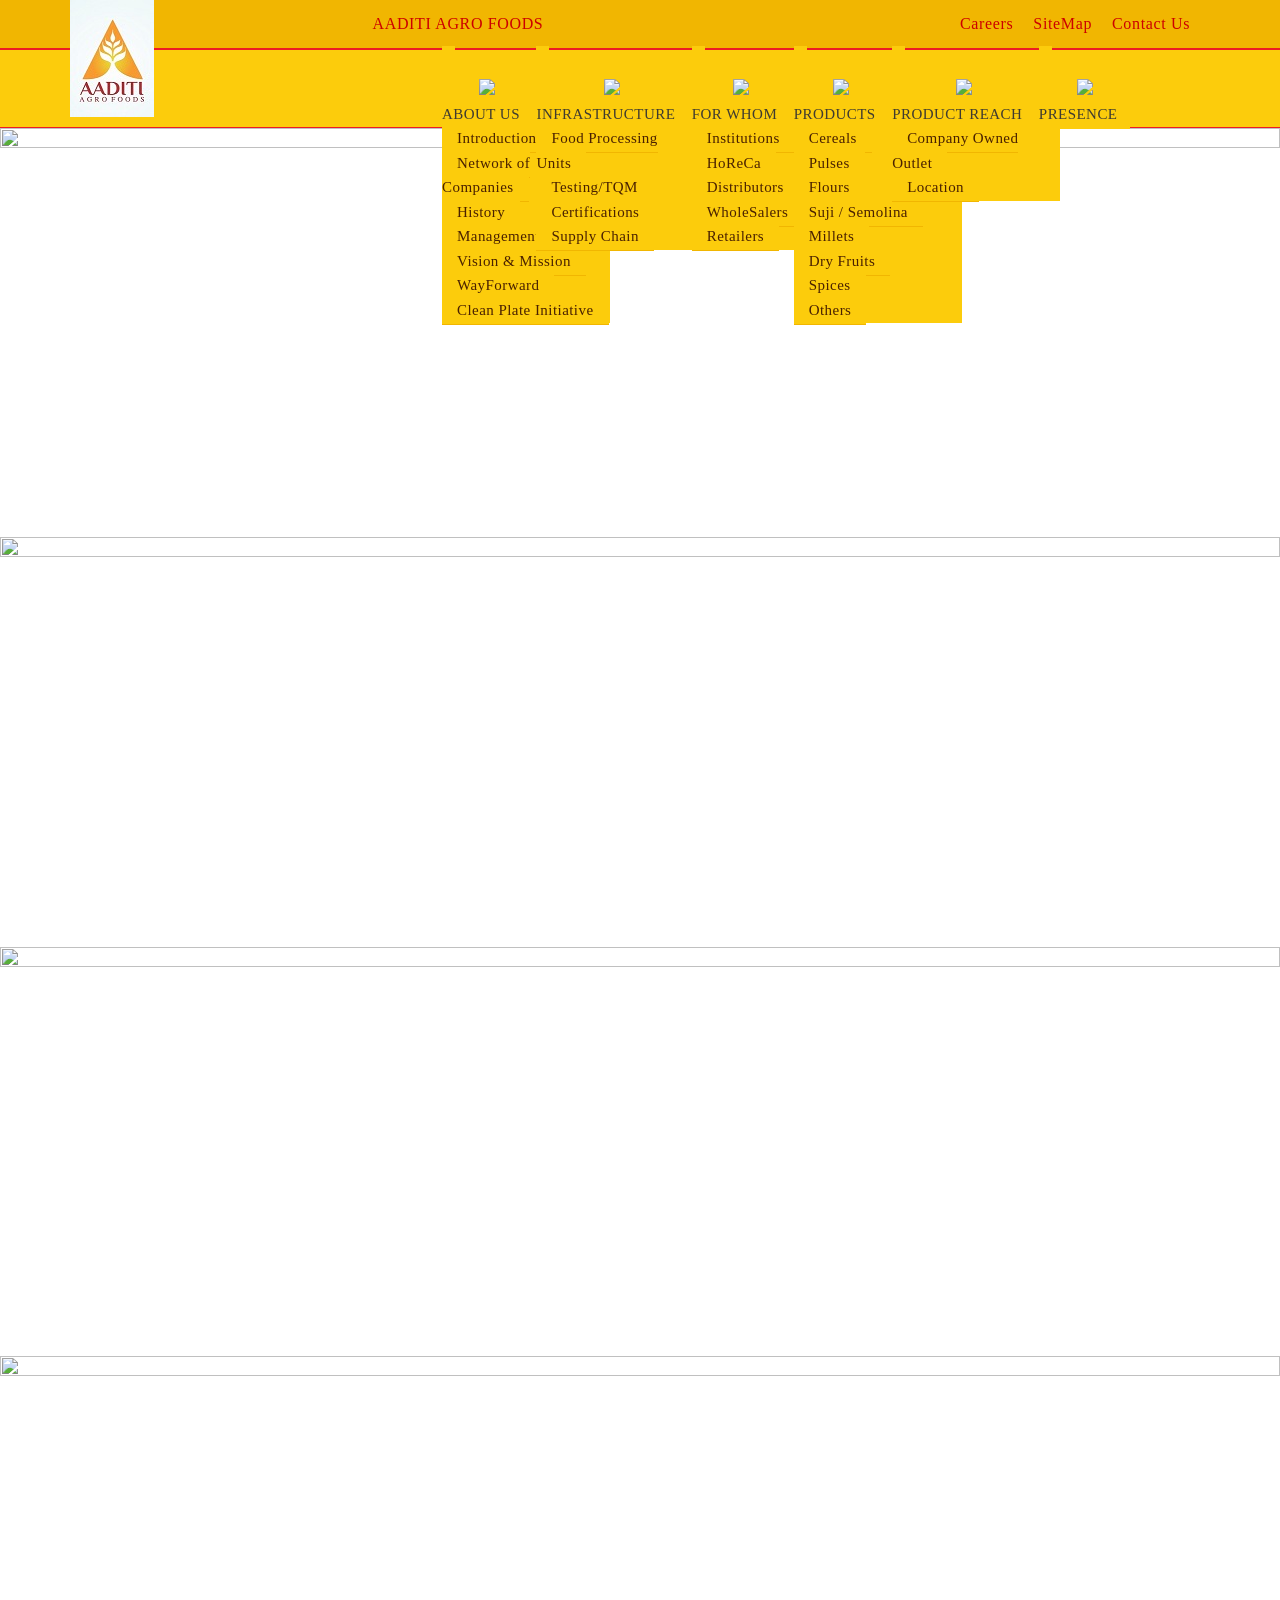
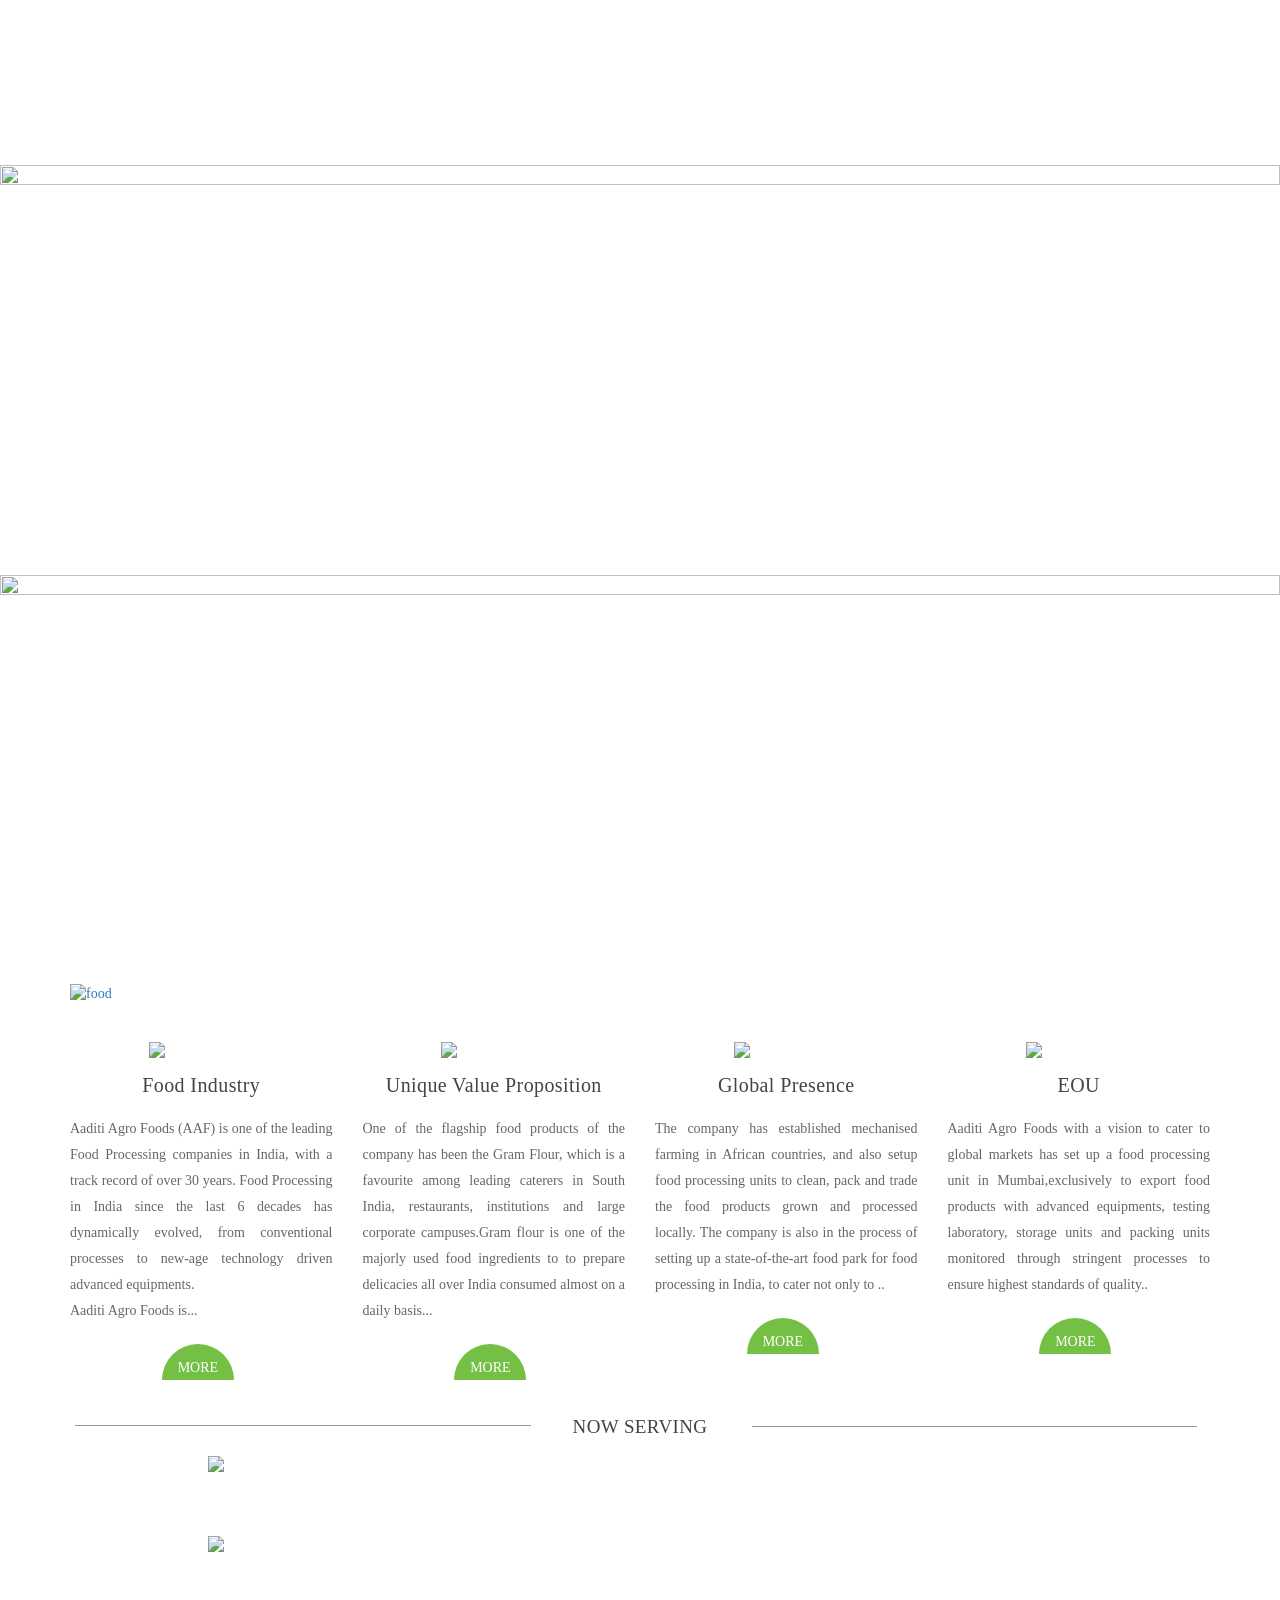
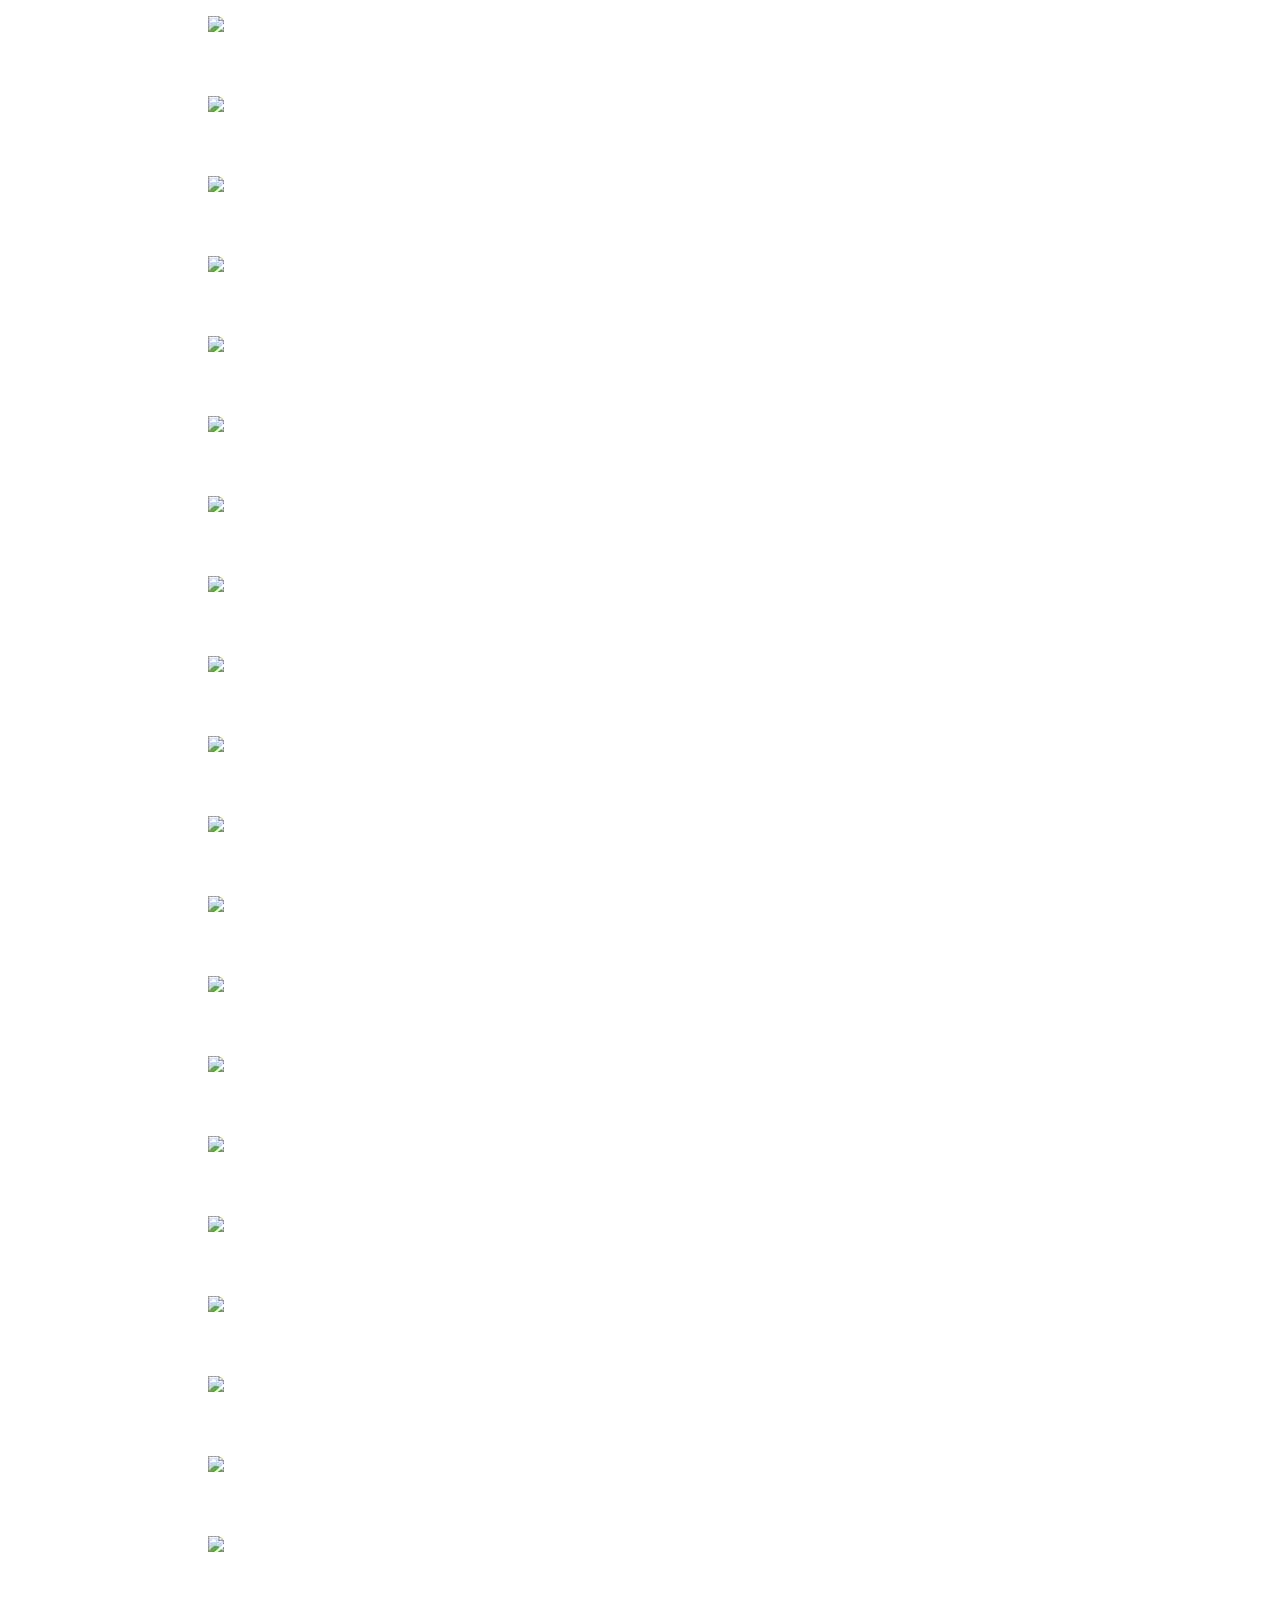
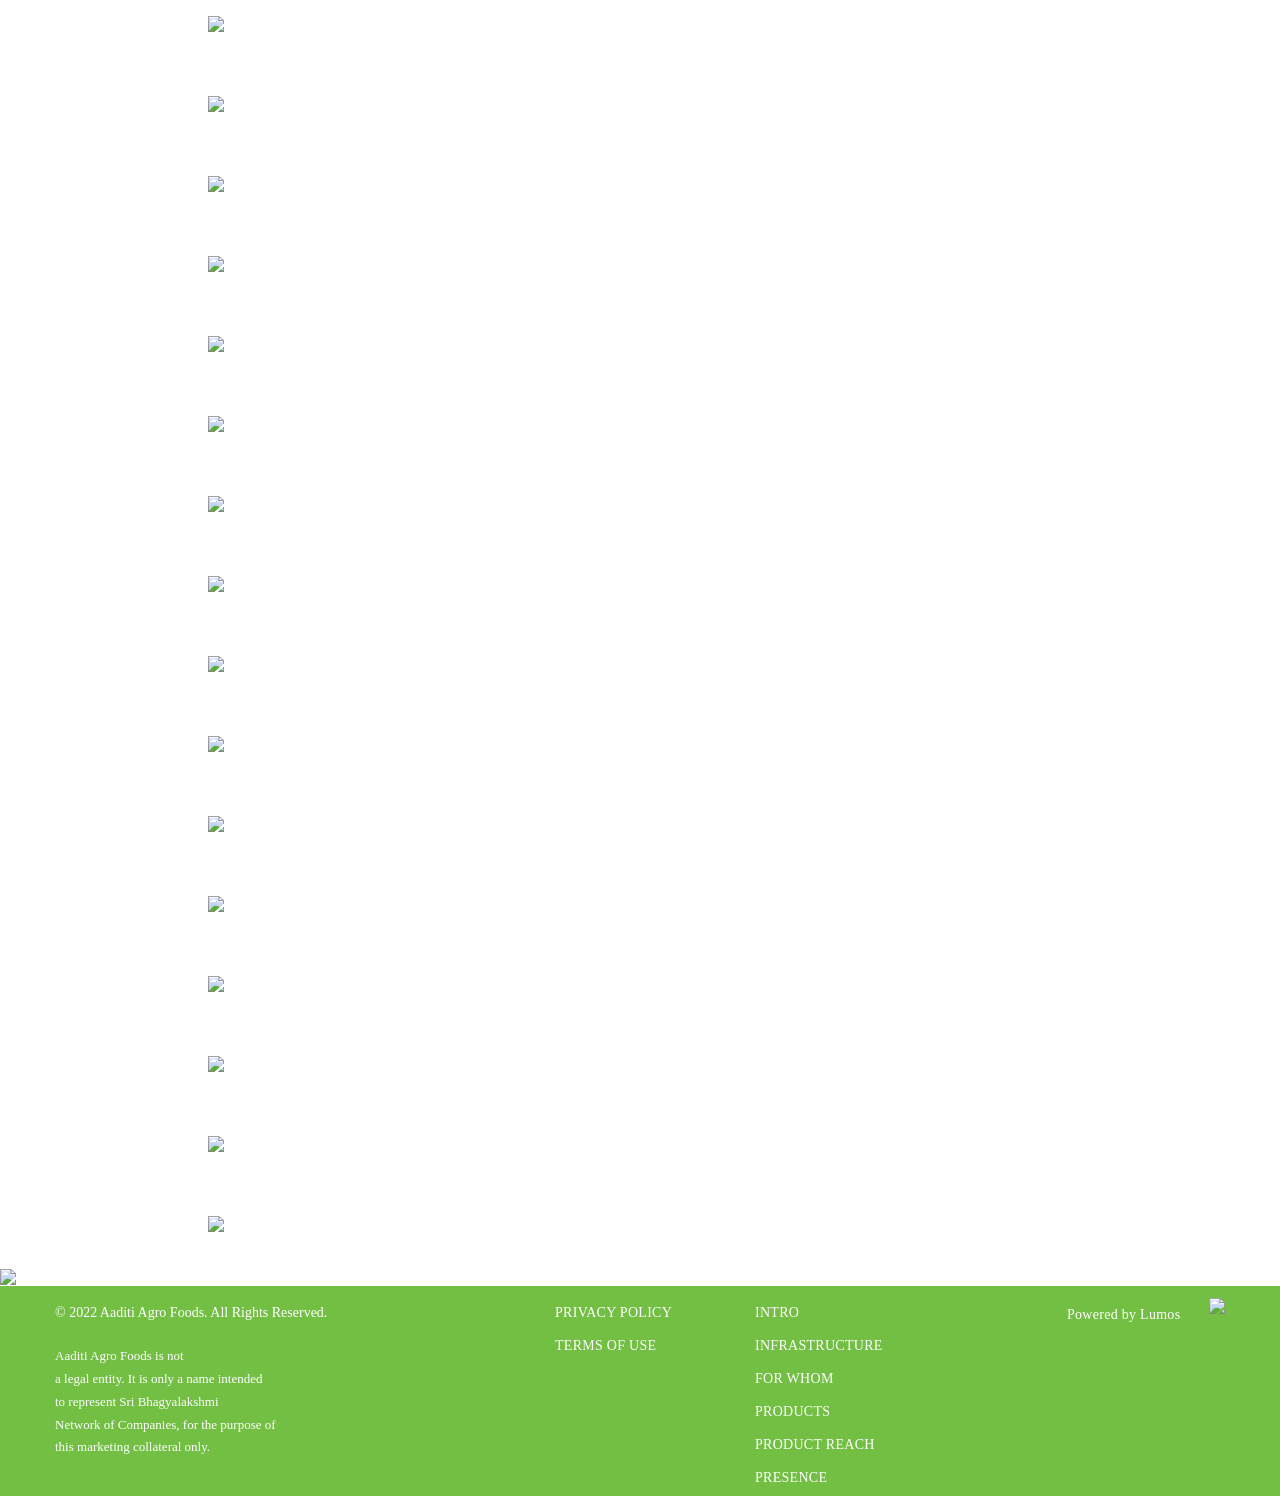
==== commit c886d065: "Update index.html" ====
--- a/index.html
+++ b/index.html
@@ -48,7 +48,7 @@
                 </div>
                  <div class="col-lg-4 col-md-4 col-sm-4 col-xs-12">
                      <div class="first-nav-div1">
-                            <p>Aaditi Agro Foods</p>
+                            <p>AADITI AGRO FOODS</p>
                         </div>
                  </div>
               <div class="col-lg-5 col-md-5 col-sm-5 col-xs-12">
@@ -297,8 +297,8 @@
                     <h1>Food Industry</h1>
                 </a>
                 <p class="para">
-                    Sri Bhagyalakshmi Foods (SBFL) is one of the leading Food Processing companies in India, with a track record of over 60 years. Food Processing in India since the last 6 decades has dynamically evolved, from conventional processes to new-age technology driven advanced equipments.<br />
-                    Sri Bhagyalakshmi Foods is...
+                    Aaditi Agro Foods (AAF) is one of the leading Food Processing companies in India, with a track record of over 30 years. Food Processing in India since the last 6 decades has dynamically evolved, from conventional processes to new-age technology driven advanced equipments.<br />
+                    Aaditi Agro Foods is...
                                                   </p>
                  <div class="more_help">
                 <div class="read_more">
@@ -311,7 +311,7 @@
                          a pioneer in technology adoption for food processing,
                         right from advanced milling units to sorting / cleaning grains using hi-tech equipments.
 
-                        Owing to the increasing demand for food products, Sri Bhagyalakshmi Foods has
+                        Owing to the increasing demand for food products, Aaditi Agro Foods has
                         increased the product portfolio to include, varieties of Rice, Wheat, Semolina / Sooji (Rava),
                         Ragi, varieties of Dhal (lentils), Varieties of flour, including Wheat Flour, Rice Flour, Chakki
                         atta,
@@ -345,7 +345,7 @@
                 <div class="more_popup">
                     <p>including preparation of traditional snacks, staple diets, savouries and sweets.
 
-                        In terms of quality, consistency, nutrition value, Sri Bhagyalakshmi Foods Gram Flour is
+                        In terms of quality, consistency, nutrition value, Aaditi Agro Foods Gram Flour is
                         unparalleled.
                         The company also boasts of similar status with respect to various other food products being
                         processed
@@ -402,7 +402,7 @@
                 <a style="text-decoration:none;" href="/Pages/EOU">
                     <h1>EOU</h1>
                 </a>
-                <p class="para">Sri Bhagyalakshmi Foods with a vision to cater to global markets has set up a food processing unit in Mumbai,exclusively to export food products with advanced equipments, testing laboratory, storage units and packing units monitored through stringent processes to ensure highest standards of quality.. </p><div class="read_more">
+                <p class="para">Aaditi Agro Foods with a vision to cater to global markets has set up a food processing unit in Mumbai,exclusively to export food products with advanced equipments, testing laboratory, storage units and packing units monitored through stringent processes to ensure highest standards of quality.. </p><div class="read_more">
                 <a href="/Pages/EOU">MORE</a>
             </div>
         </div>
@@ -629,7 +629,7 @@
             <div class="col-lg-5 col-md-5 col-sm-5 col-xs-12">
                 
                 <div class="footer_left_container">
-                        <p>&copy; 2022 Sri Bhagyalakshmi Foods. All Rights Reserved.<p/><p style="font-size:13px;">Sri Bhagyalakshmi Foods is not<br/> a legal entity.
+                        <p>&copy; 2022 Aaditi Agro Foods. All Rights Reserved.<p/><p style="font-size:13px;">Aaditi Agro Foods is not<br/> a legal entity.
                             It is only a name intended<br/> to represent Sri Bhagyalakshmi<br/> Network of Companies,
                             for the purpose of<br/> this marketing collateral only.</p>
                     </div>
